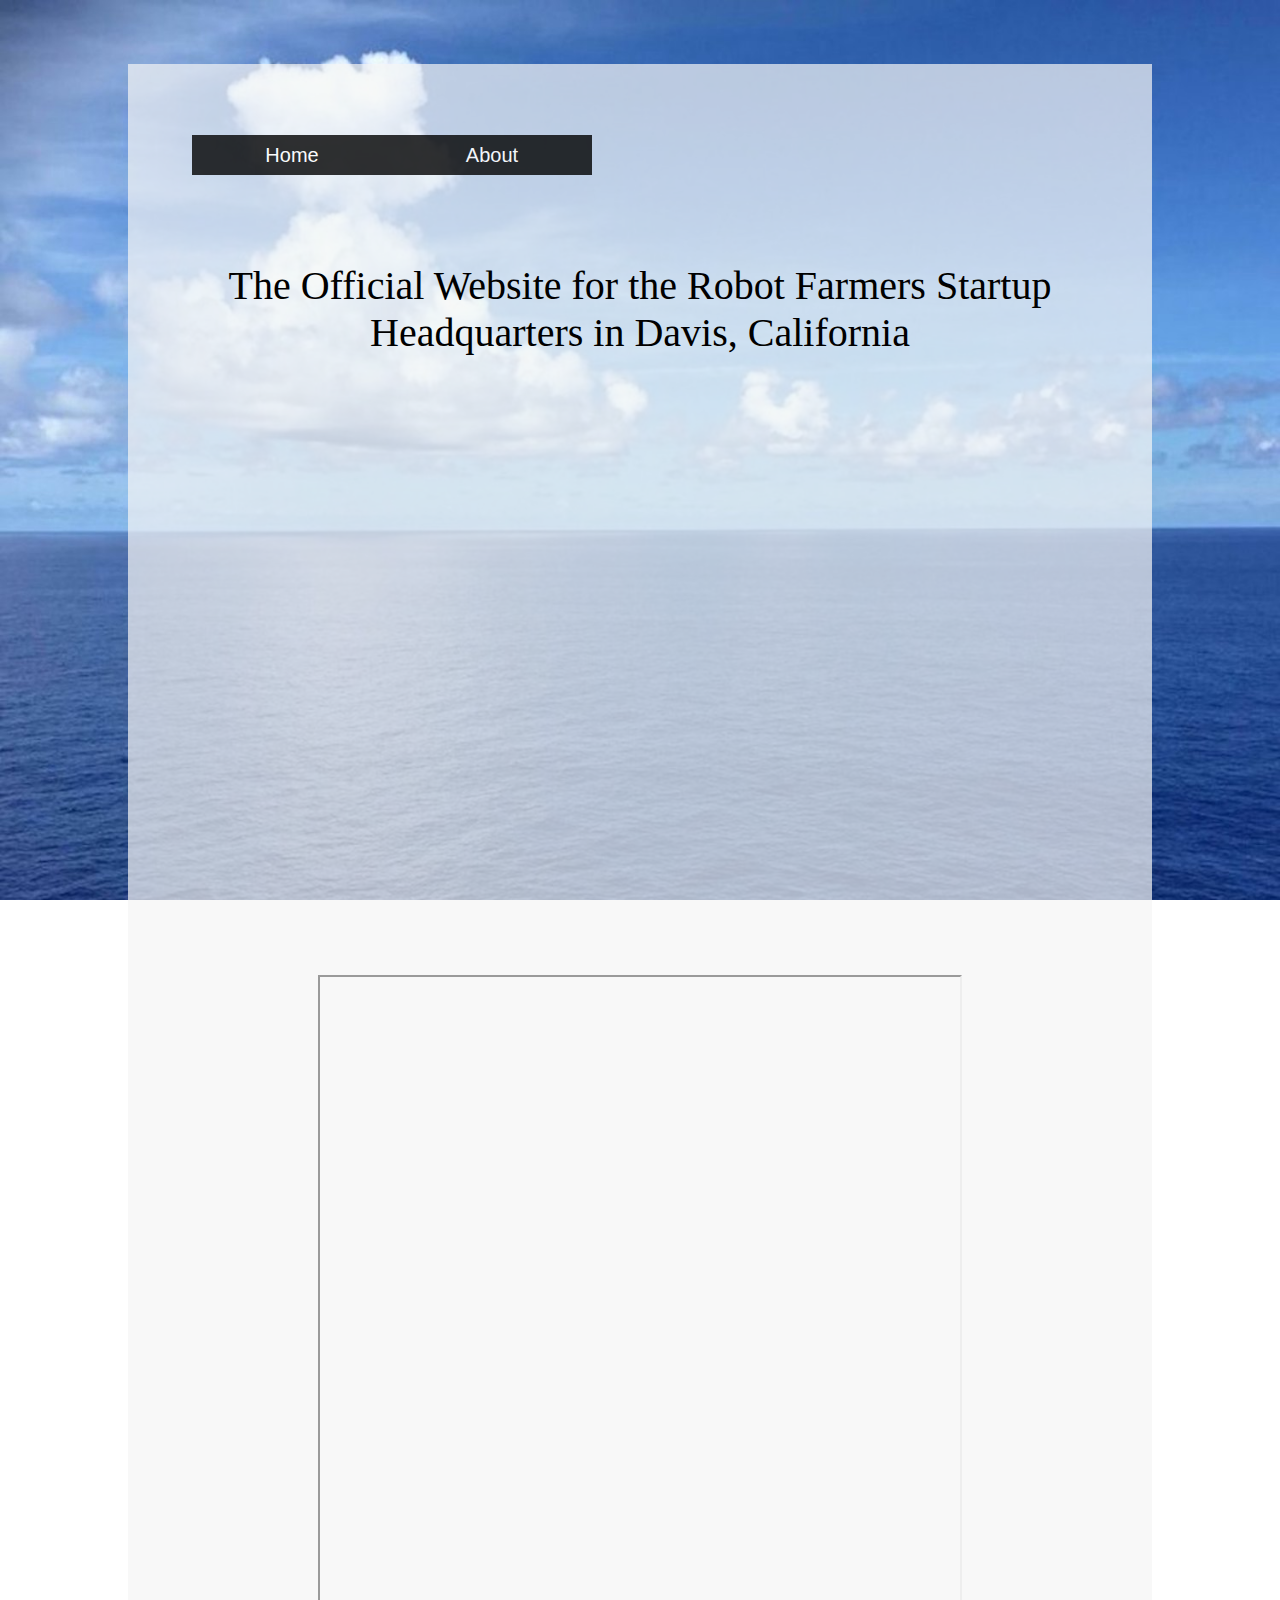
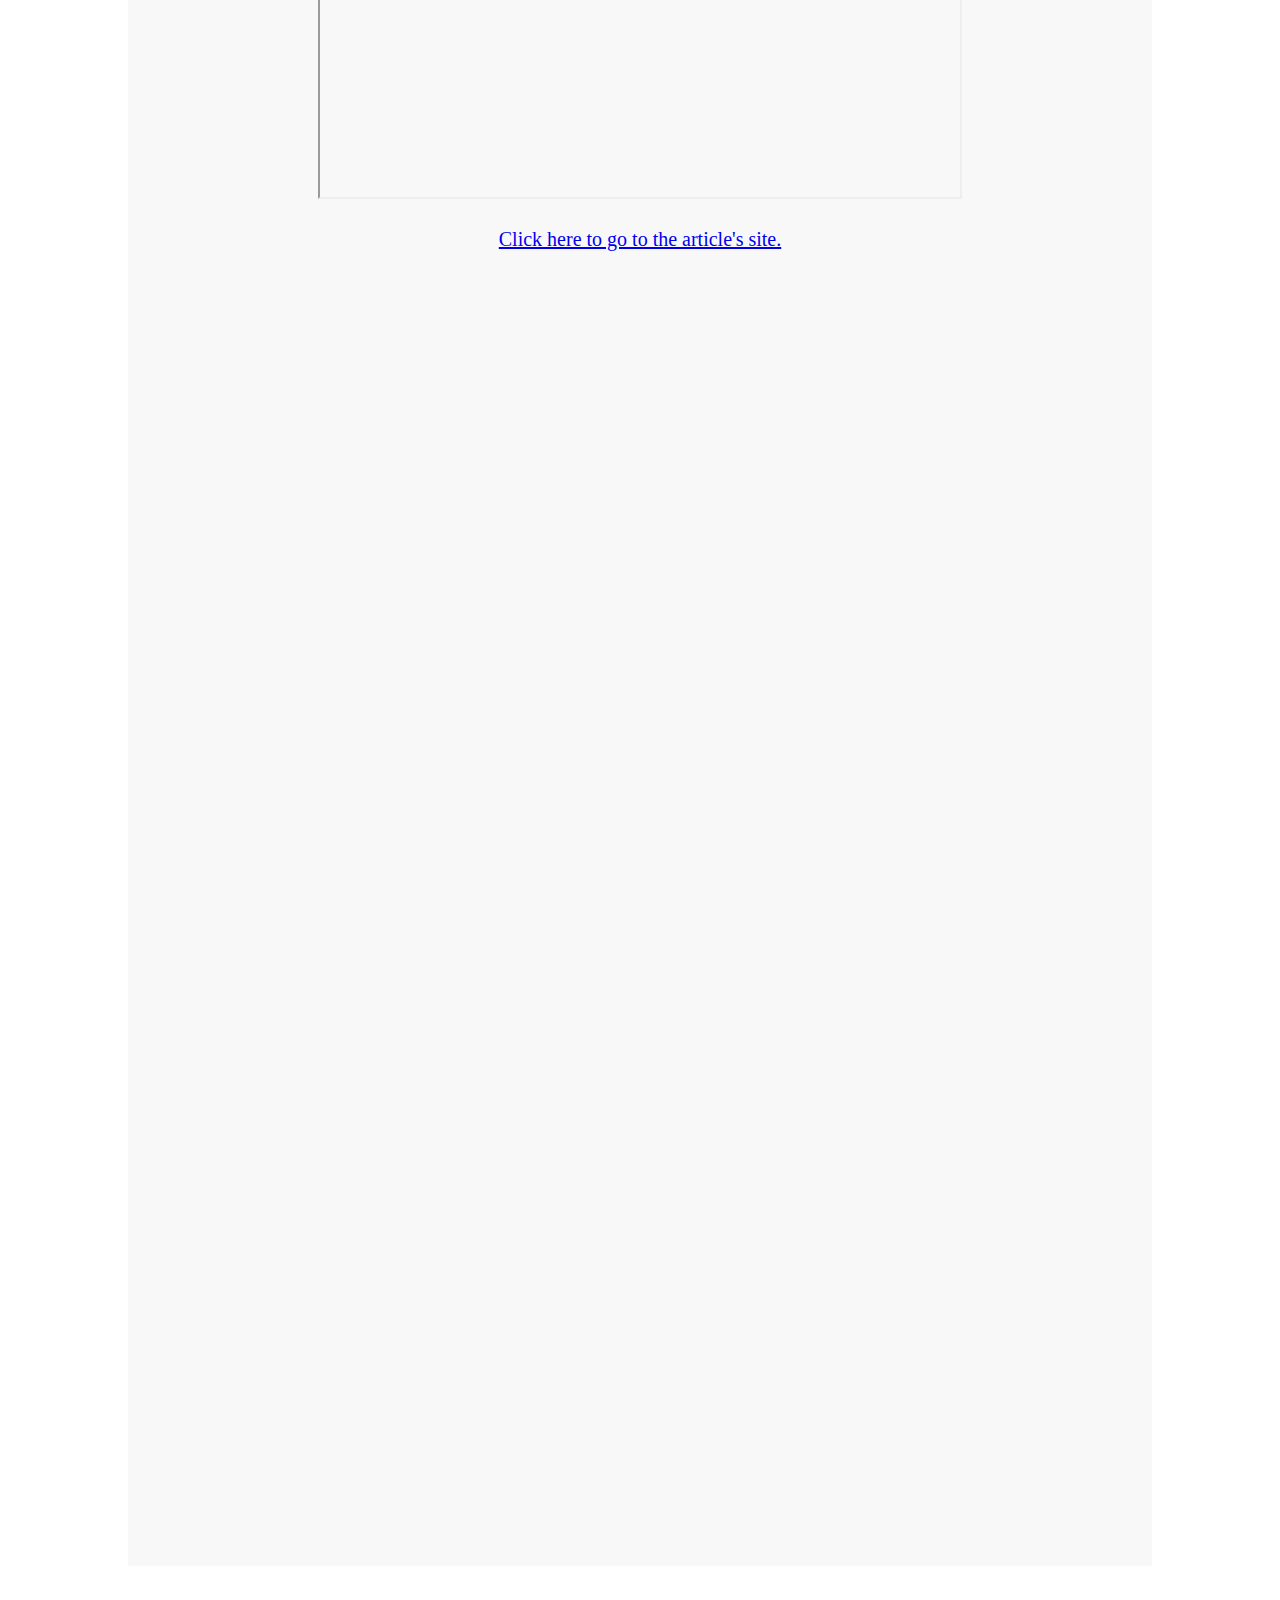
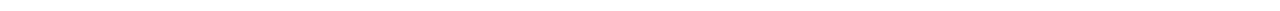
==== index.html @ 04fb2300 "Update index.html" ====
<!DOCTYPE html>
<html>
<head>
	<title>Robot Farmers</title>
	
	<!--Link to the website's css style sheet-->
	<link rel="stylesheet" href="style.css">
	
</head>

<body>

<!-- The following is needed to keep the faded layer near the top of the screen. -->
<div class="ClearBackground">
<br/><br/><br/><br/><br/><br/><br/><br/><br/><br/><br/><br/><br/><br/><br/><br/><br/><br/><br/><br/><br/><br/><br/><br/><br/><br/><br/><br/><br/><br/><br/><br/><br/>
<br/><br/><br/><br/><br/><br/><br/><br/><br/><br/><br/>
<br/><br/><br/><br/><br/><br/><br/><br/><br/><br/><br/>
<br/><br/><br/><br/><br/><br/><br/><br/><br/><br/><br/><!-- <br/><br/><br/><br/><br/><br/><br/><br/><br/><br/><br/><br/> --> <!-- <br/><br/><br/><br/><br/><br/><br/><br/><br/><br/> -->	

<!-- just uncomment the breaks to extend the page further down the page.  THATS IT  -->
<!-- 
<br/><br/><br/><br/><br/><br/><br/><br/><br/><br/><br/><br/><br/><br/><br/><br/><br/><br/><br/><br/><br/><br/><br/><br/><br/><br/><br/><br/><br/><br/><br/><br/><br/>
<br/><br/><br/><br/><br/><br/><br/><br/><br/><br/><br/><br/><br/><br/><br/><br/><br/><br/><br/><br/><br/><br/><br/><br/><br/><br/><br/><br/><br/><br/><br/><br/><br/>	
 -->
</div> <!-- marginShift -->

<!-- <div class="menueSection"> -->
<ul class="menuList">
 <li><a href="index.html">Home</a></li>
 <li><a>About</a>
 
  <ul>
   <li><a href="ExecutiveSummary.html">Executive Summary</a></li>
   <li><a href="Biography.html">Biography</a></li>
<!--    <li><a>1.3 Item &amp; </a></li>
   <li><a>1.4 Item</a></li>
-->  
</ul>
 
 </li>
<!-- 
 <li><a>Robert Ireland</a>
  <ul>
  <li><a href="MainWebPages/RobsSimilarSite.html">Go To My Other Page</a></li>
  <li><a href="ProcessingJSPages/SixCirclesGRNWHT.html">6CirclesClick</a></li>
   <li><a href="ProcessingJSPages/SixCirclesDrag.html">6CirclesDrag</a></li>
   <li><a href="ProcessingJSPages/buttonHoverClick.html">Button Hover</a></li> 
   <li><a href="ProcessingJSPages/whiteCircleIllumination.html">White Dwarf</a></li> 
   <li><a href="myFirstScriptPHP.html">FirstPHPScript</a></li> 
  </ul>
 </li>
 <li><a>Forth Item</a>
  <ul>
   <li><a>4.1 Item</a></li>
   <li><a>4.2 Item</a></li>
  </ul>
 </li>
 <li><a>Fifth Item</a></li>
 -->
</ul>


<!-- <div class="CenterTheDocsAndCont"> -->
<div class="DocsVidsContent">


<div class="TextOnPage">
The Official Website for the Robot Farmers Startup<br/>
Headquarters in Davis, California
</div>
	
<br/>

	
<iframe width="860" height="515" src="https://www.youtube.com/embed/zKfHgsOWgW8?rel=0" frameborder="0" allow="accelerometer; autoplay; encrypted-media; gyroscope; picture-in-picture" allowfullscreen></iframe>	

	
<br/><br/>

<!-- awesome Harv article -->
<iframe src="Harv the robot vs pickers in fight for the future of soft fruit farms.pdf" width="640" height="820"></iframe>
<br/>
<!-- link -->
<a href="https://www.smh.com.au/world/north-america/harv-the-robot-vs-pickers-in-fight-for-the-future-of-soft-fruit-farms-20190220-p50z21.html" class="smallFont">Click here to go to the article's site.</a>

<br/><br/><br/>
	
	
	
	
<!-- 	// Youtube Video: HD Robot Legs Test 1 -->
	<iframe width="560" height="315" src="https://www.youtube.com/embed/dj6L1C2OLyE" frameborder="0" allow="accelerometer; autoplay; encrypted-media; gyroscope; picture-in-picture" allowfullscreen></iframe>
	
	
	
	
	
	<br/><br/><br/>
	
	
	
<!-- 	// Youtube Video: HD Accelerometer Robot Equilibrium Demo -->
	<iframe width="560" height="315" src="https://www.youtube.com/embed/mpk254yOSow" frameborder="0" allow="accelerometer; autoplay; encrypted-media; gyroscope; picture-in-picture" allowfullscreen></iframe>
	
	
	
	
	<br/><br/><br/>
	<br/><br/><br/>
	<br/><br/><br/>
	<br/><br/><br/>  <!-- add more breaks to extend the outer page down lower	 -->

</div> <!-- class="fullOpacity"> -->
<!-- </div> --> <!-- CenterTheDocsAndCont -->


</body>
</html>
---- style.css ----
body {
/* no-repeat */
 background-image: url("nature.jpg");
 background-size: 100%;
/*  background-repeat: repeat-y; */
/*  background-repeat: repeat-x; */
/*       background-repeat: no-repeat; */
       background-attachment: fixed;	  /*not scroll.let the background image follow my scroll*/ 
/*  background-size: none; */
 margin-left: 0px;  /*Gives me some space from the left side of the page*/
 margin-right: 0px;  /*Gives me some space from the left side of the page*/
/*  margin-top: 2%; */
 color: black; 	/*text color*/
 opacity: 1;
 font-size: 40px;
 text-align: center;
 height: 100%;
}

.smallFont {
 font-size: 20px;
}


.ClearBackground { 
  background-color: #f5f5f5; 
 /*  margin: 50px; */
 margin-left: 10%;  /*Gives me some space from the left side of the page*/
 margin-right: 10%;
  margin-top: 5%;
  opacity: .7;
/*   padding: 100px; */
}


/* 
.CenterTheDocsAndCont {

 
}
 */


.DocsVidsContent {
 margin-top: 100px;
 opacity: 1;
 
 width: 100%;	             /*width needs to be set for text-align to work*/
 text-align: center;
 position: absolute;		/* this an top: 0.5em were hugely important in text on opaque bkgrnd*/
  top: 18%; 
 /*  margin-bottom: 100px; */	/*change the distance of the opaque page from the bottom of the screen*/
}



.TextOnPage {

 width: 100%;
 text-align: center;
}



.menuList {
 position: absolute;		/* this an top: 0.5em were hugely important in text on opaque bkgrnd*/
  top: 15%;
  left: 15%;
}


ul {
 margin: 0px;
 padding: 0px;

 list-style: none;
 font-family: arial;
}

ul li {
 float: left;
 width: 200px;
 height: 40px;
 background-color: black;	
 opacity: .8;
 line-height: 40px;
 text-align: center;
 font-size: 20px;
}

ul li a {
 text-decoration: none;
 color: white;
 display: block;
 }

ul li a:hover {
 background-color: blue;	
}


ul li ul li {
 display: none;
}

ul li:hover ul li {
 display: block;
}
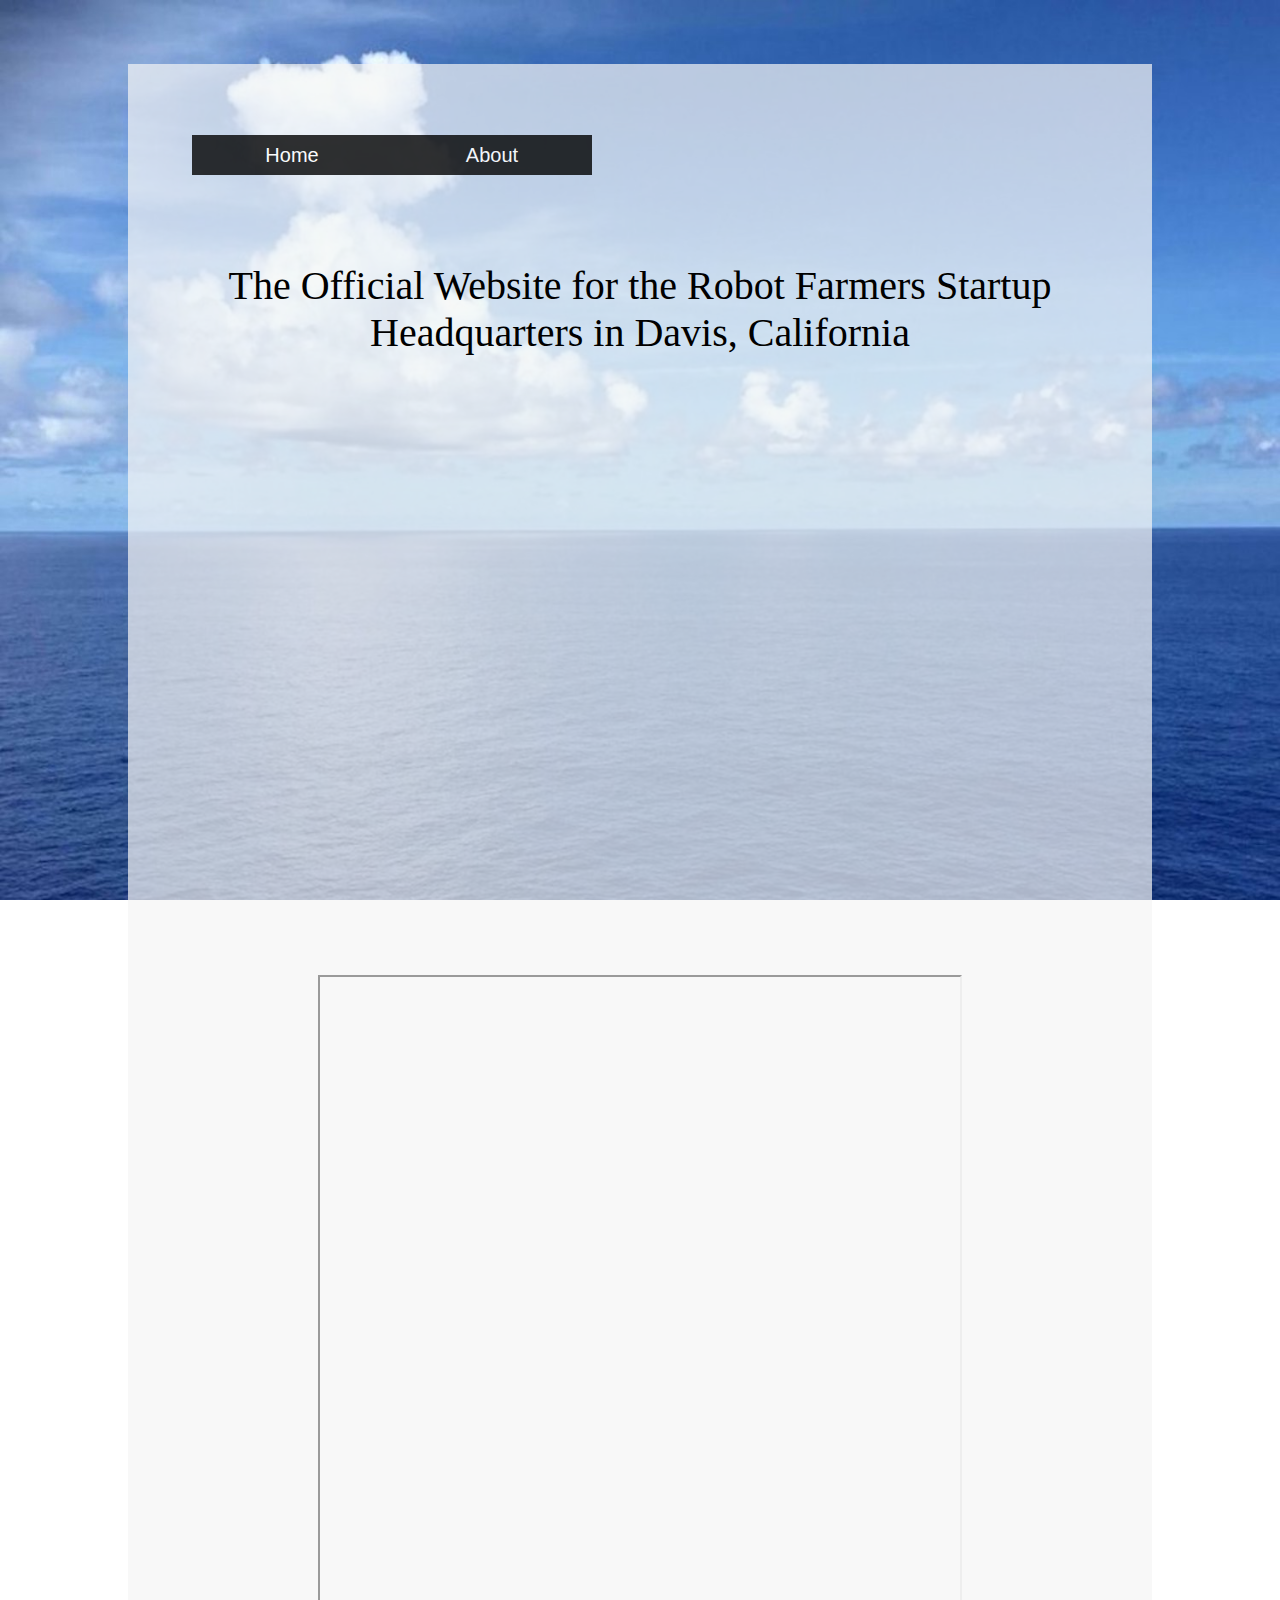
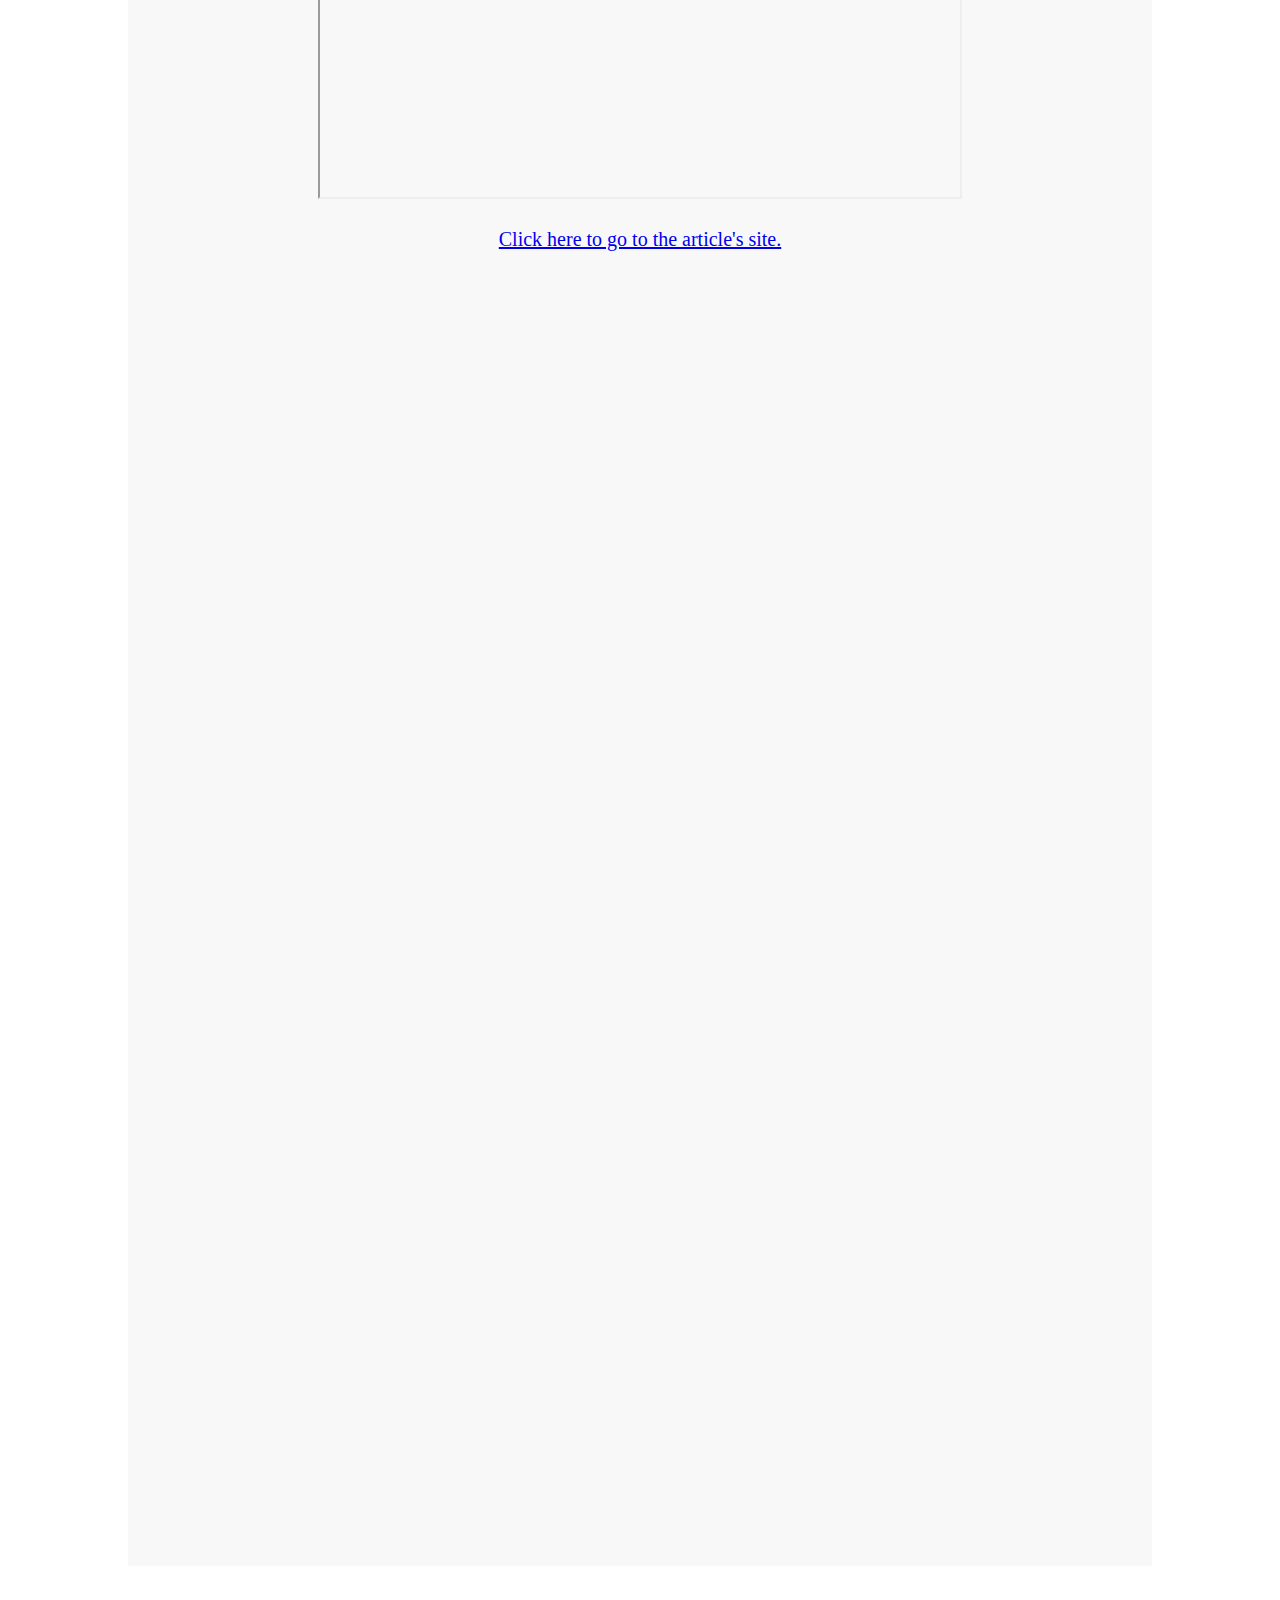
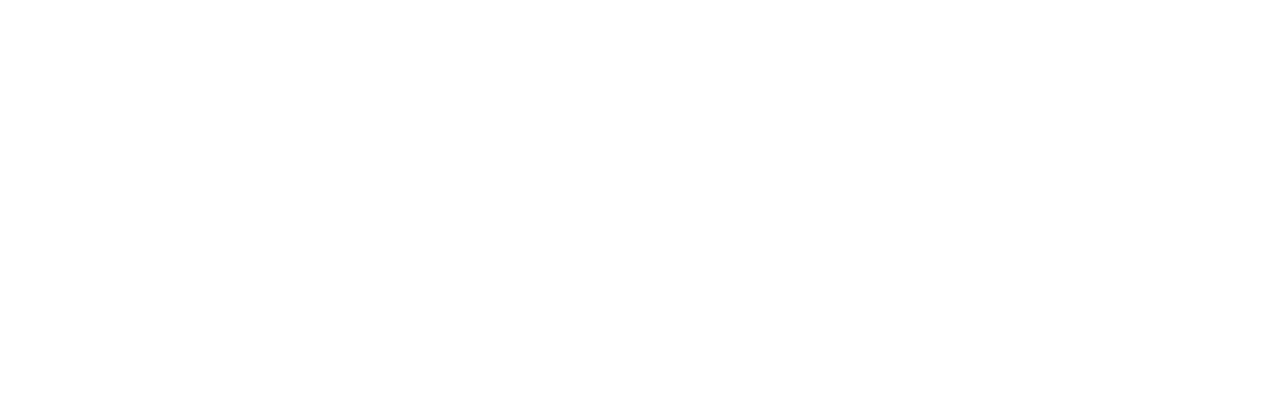
==== commit e97e8d67: "Update index.html" ====
--- a/index.html
+++ b/index.html
@@ -89,7 +89,7 @@
 	
 	
 <!-- 	// Youtube Video: HD Robot Legs Test 1 -->
-	<iframe width="560" height="315" src="https://www.youtube.com/embed/dj6L1C2OLyE" frameborder="0" allow="accelerometer; autoplay; encrypted-media; gyroscope; picture-in-picture" allowfullscreen></iframe>
+	<iframe width="860" height="515" src="https://www.youtube.com/embed/dj6L1C2OLyE" frameborder="0" allow="accelerometer; autoplay; encrypted-media; gyroscope; picture-in-picture" allowfullscreen></iframe>
 	
 	
 	
@@ -100,7 +100,7 @@
 	
 	
 <!-- 	// Youtube Video: HD Accelerometer Robot Equilibrium Demo -->
-	<iframe width="560" height="315" src="https://www.youtube.com/embed/mpk254yOSow" frameborder="0" allow="accelerometer; autoplay; encrypted-media; gyroscope; picture-in-picture" allowfullscreen></iframe>
+	<iframe width="860" height="515" src="https://www.youtube.com/embed/mpk254yOSow" frameborder="0" allow="accelerometer; autoplay; encrypted-media; gyroscope; picture-in-picture" allowfullscreen></iframe>
 	
 	
 	
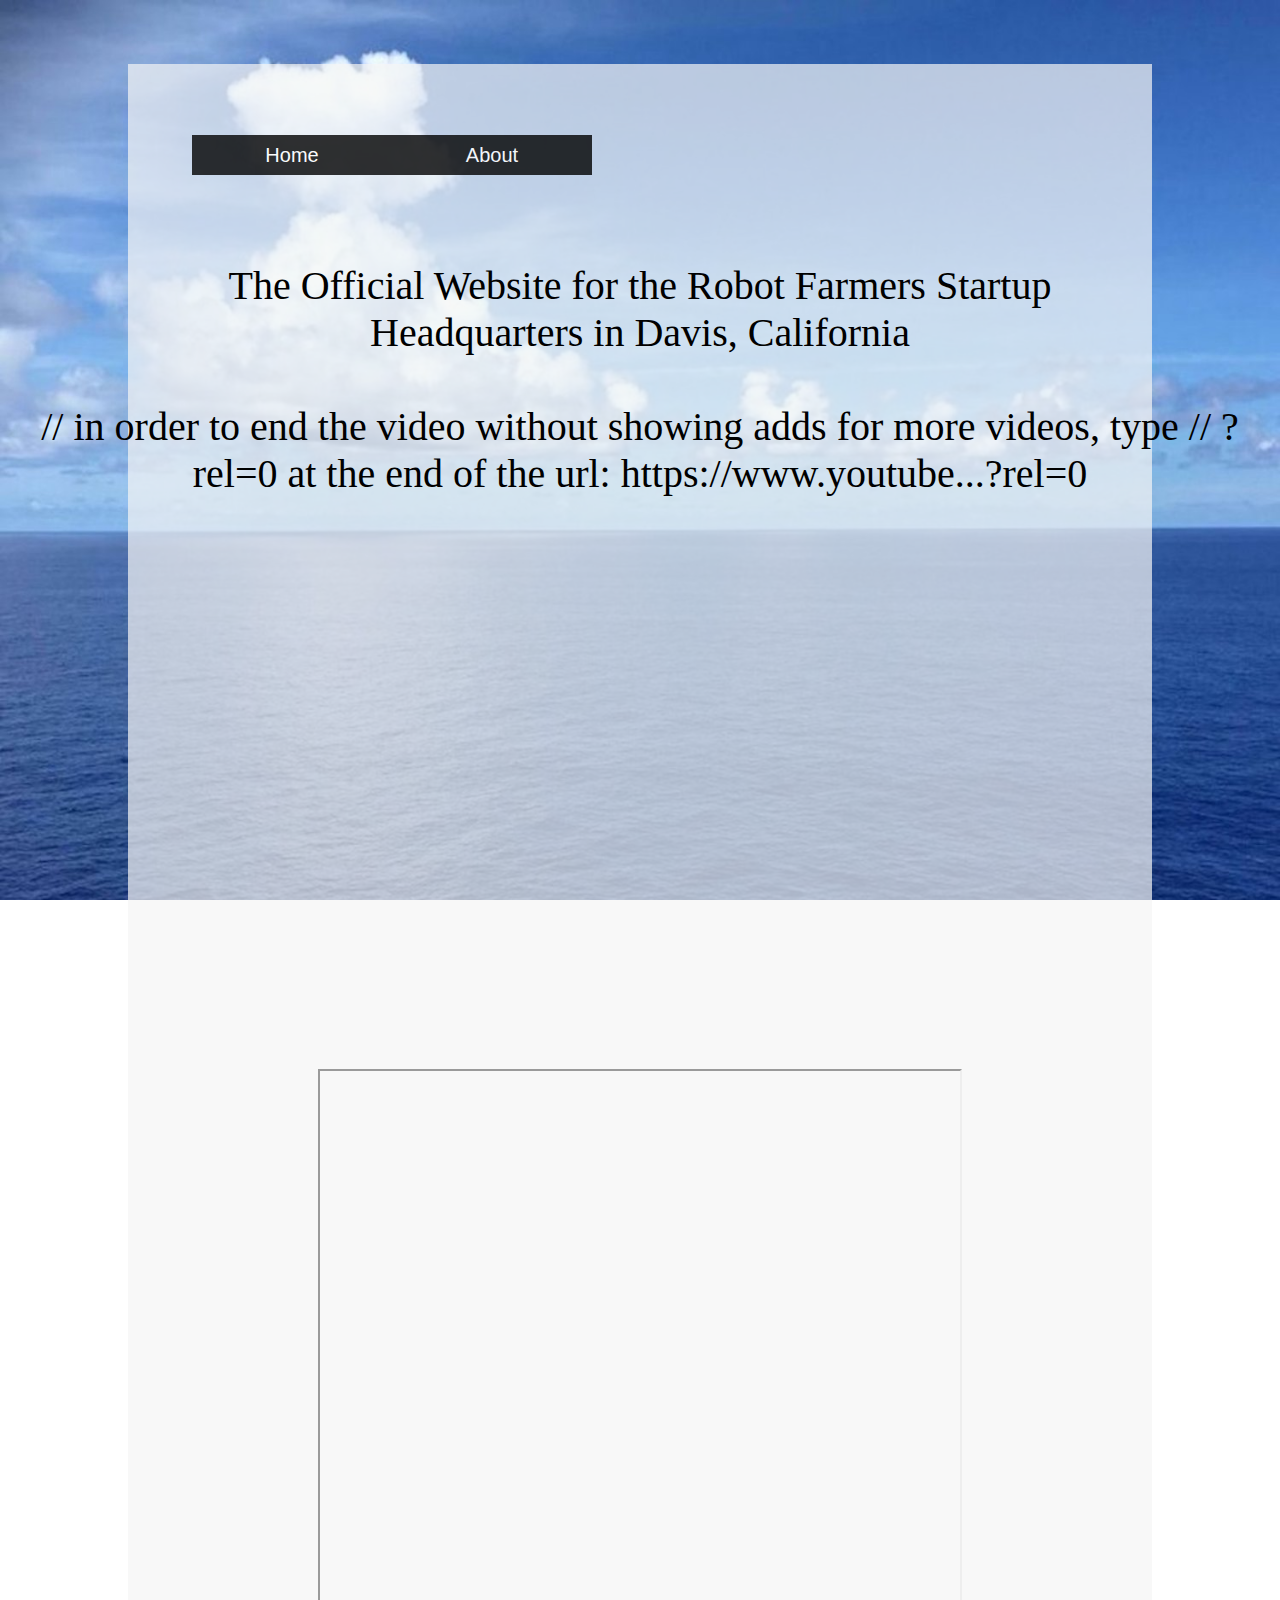
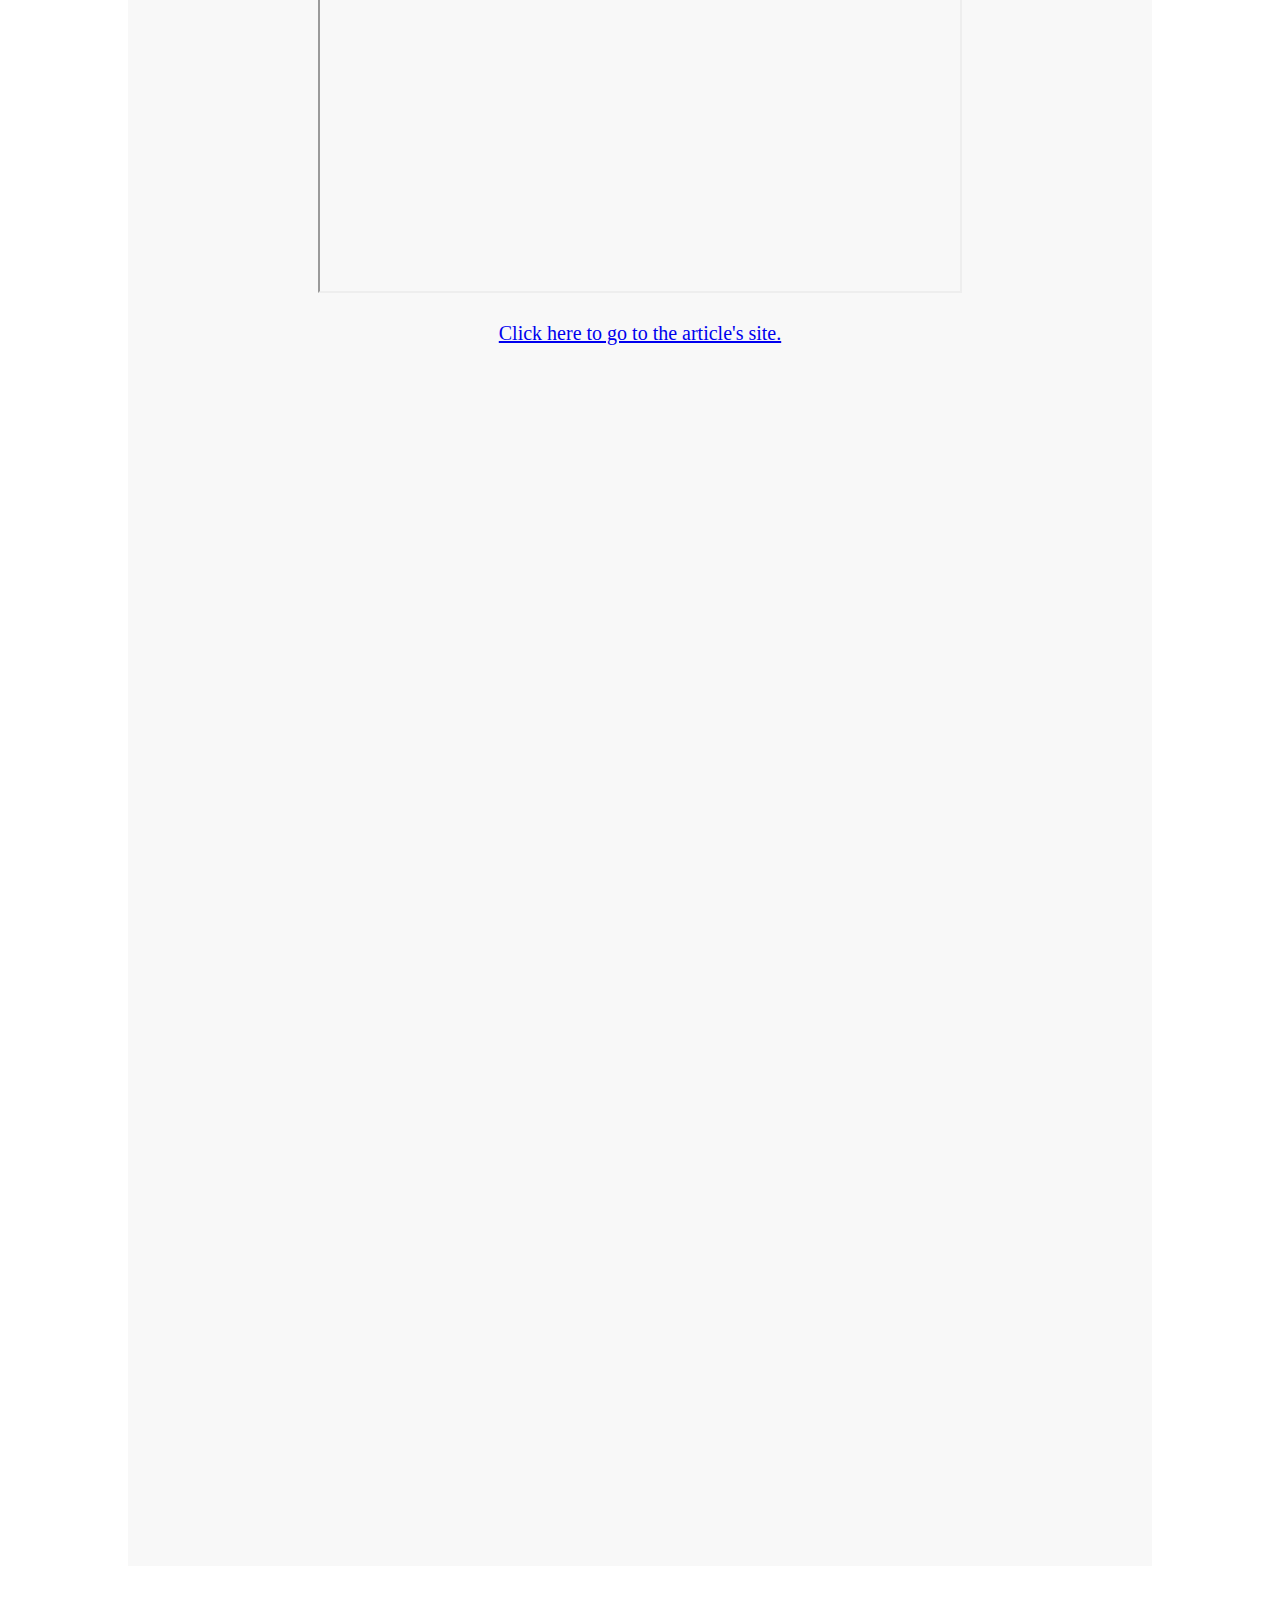
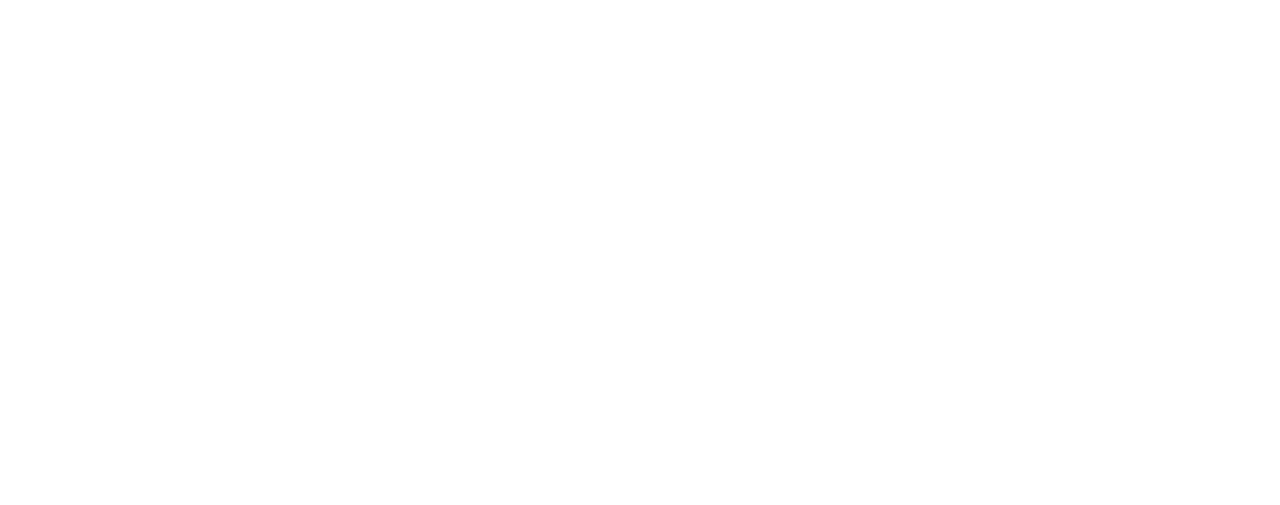
==== commit 97dfa8a7: "Update index.html" ====
--- a/index.html
+++ b/index.html
@@ -72,6 +72,8 @@
 <br/>
 
 	
+	// in order to end the video without showing adds for more videos, type
+	// ?rel=0 at the end of the url: https://www.youtube...?rel=0
 <iframe width="860" height="515" src="https://www.youtube.com/embed/zKfHgsOWgW8?rel=0" frameborder="0" allow="accelerometer; autoplay; encrypted-media; gyroscope; picture-in-picture" allowfullscreen></iframe>	
 
 	
@@ -89,7 +91,7 @@
 	
 	
 <!-- 	// Youtube Video: HD Robot Legs Test 1 -->
-	<iframe width="860" height="515" src="https://www.youtube.com/embed/dj6L1C2OLyE" frameborder="0" allow="accelerometer; autoplay; encrypted-media; gyroscope; picture-in-picture" allowfullscreen></iframe>
+	<iframe width="860" height="515" src="https://www.youtube.com/embed/dj6L1C2OLyE?rel=0" frameborder="0" allow="accelerometer; autoplay; encrypted-media; gyroscope; picture-in-picture" allowfullscreen></iframe>
 	
 	
 	
@@ -100,7 +102,7 @@
 	
 	
 <!-- 	// Youtube Video: HD Accelerometer Robot Equilibrium Demo -->
-	<iframe width="860" height="515" src="https://www.youtube.com/embed/mpk254yOSow" frameborder="0" allow="accelerometer; autoplay; encrypted-media; gyroscope; picture-in-picture" allowfullscreen></iframe>
+	<iframe width="860" height="515" src="https://www.youtube.com/embed/mpk254yOSow?rel=0" frameborder="0" allow="accelerometer; autoplay; encrypted-media; gyroscope; picture-in-picture" allowfullscreen></iframe>
 	
 	
 	
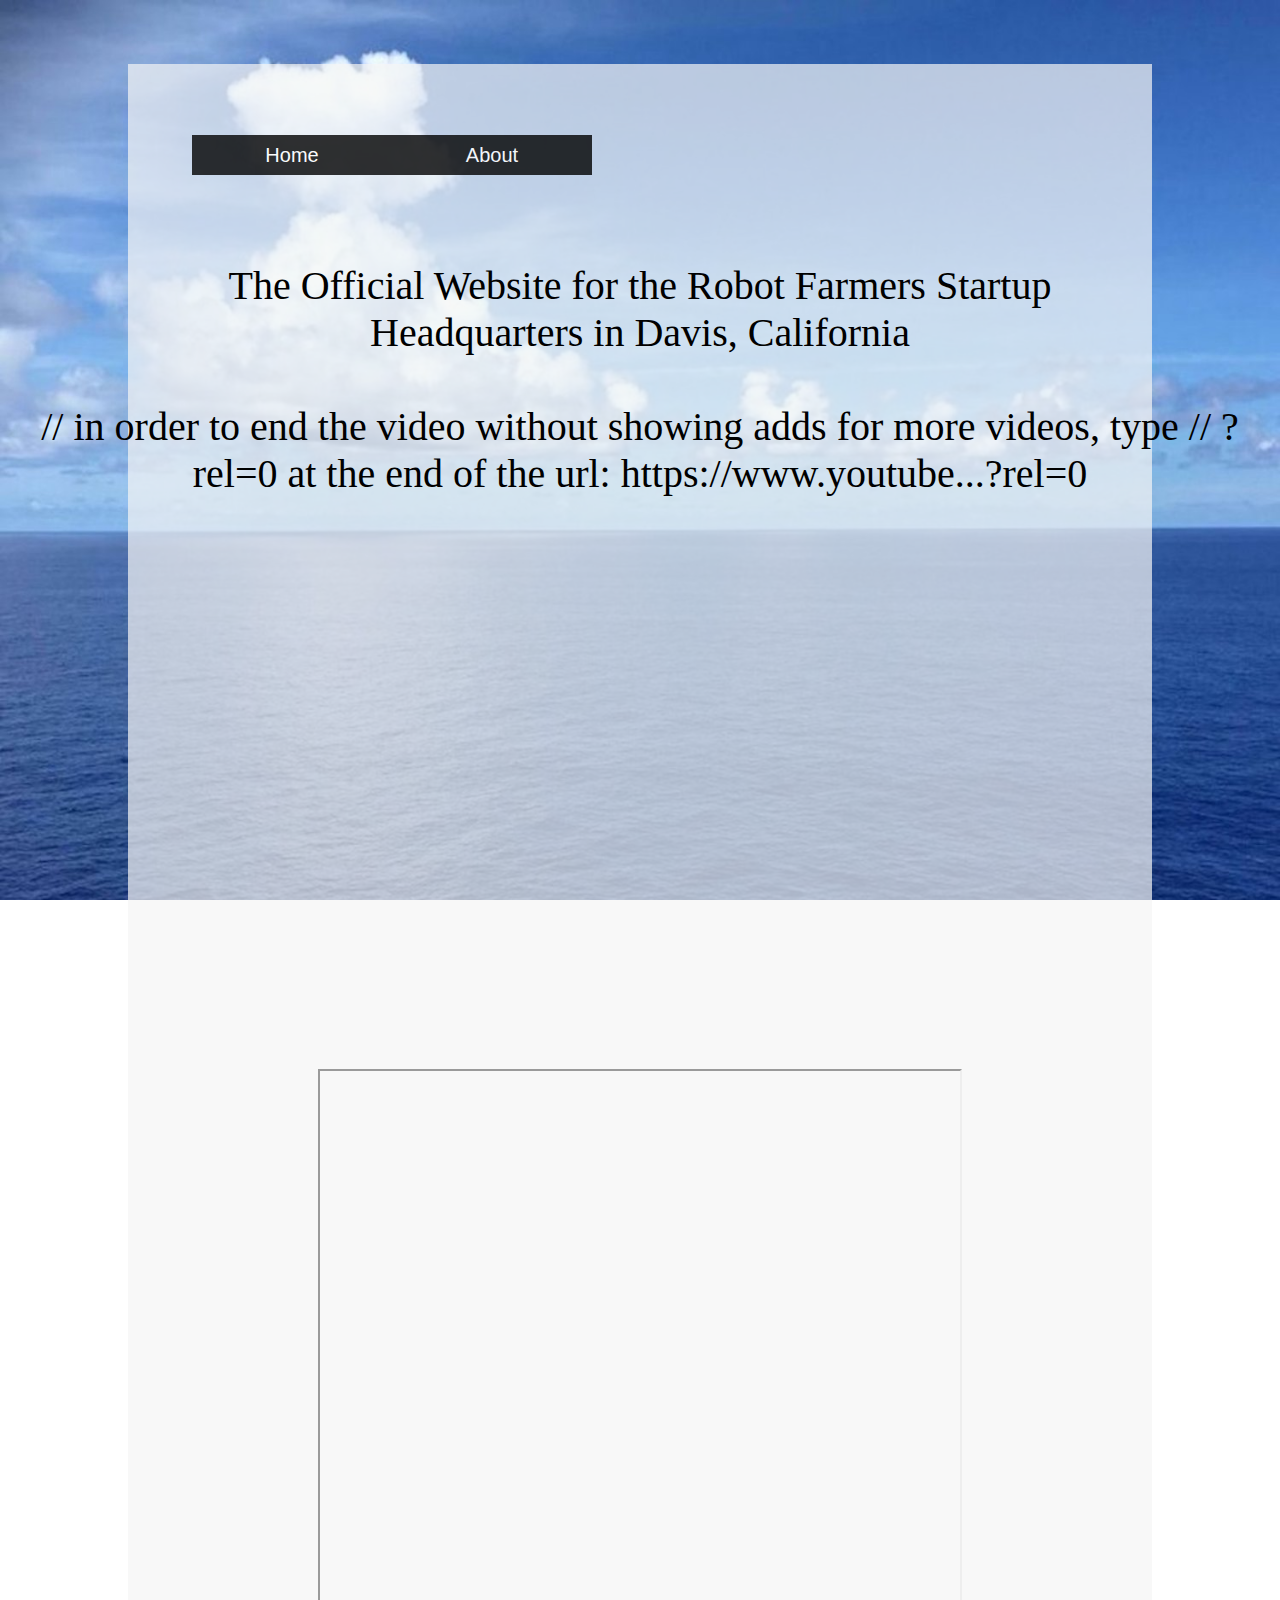
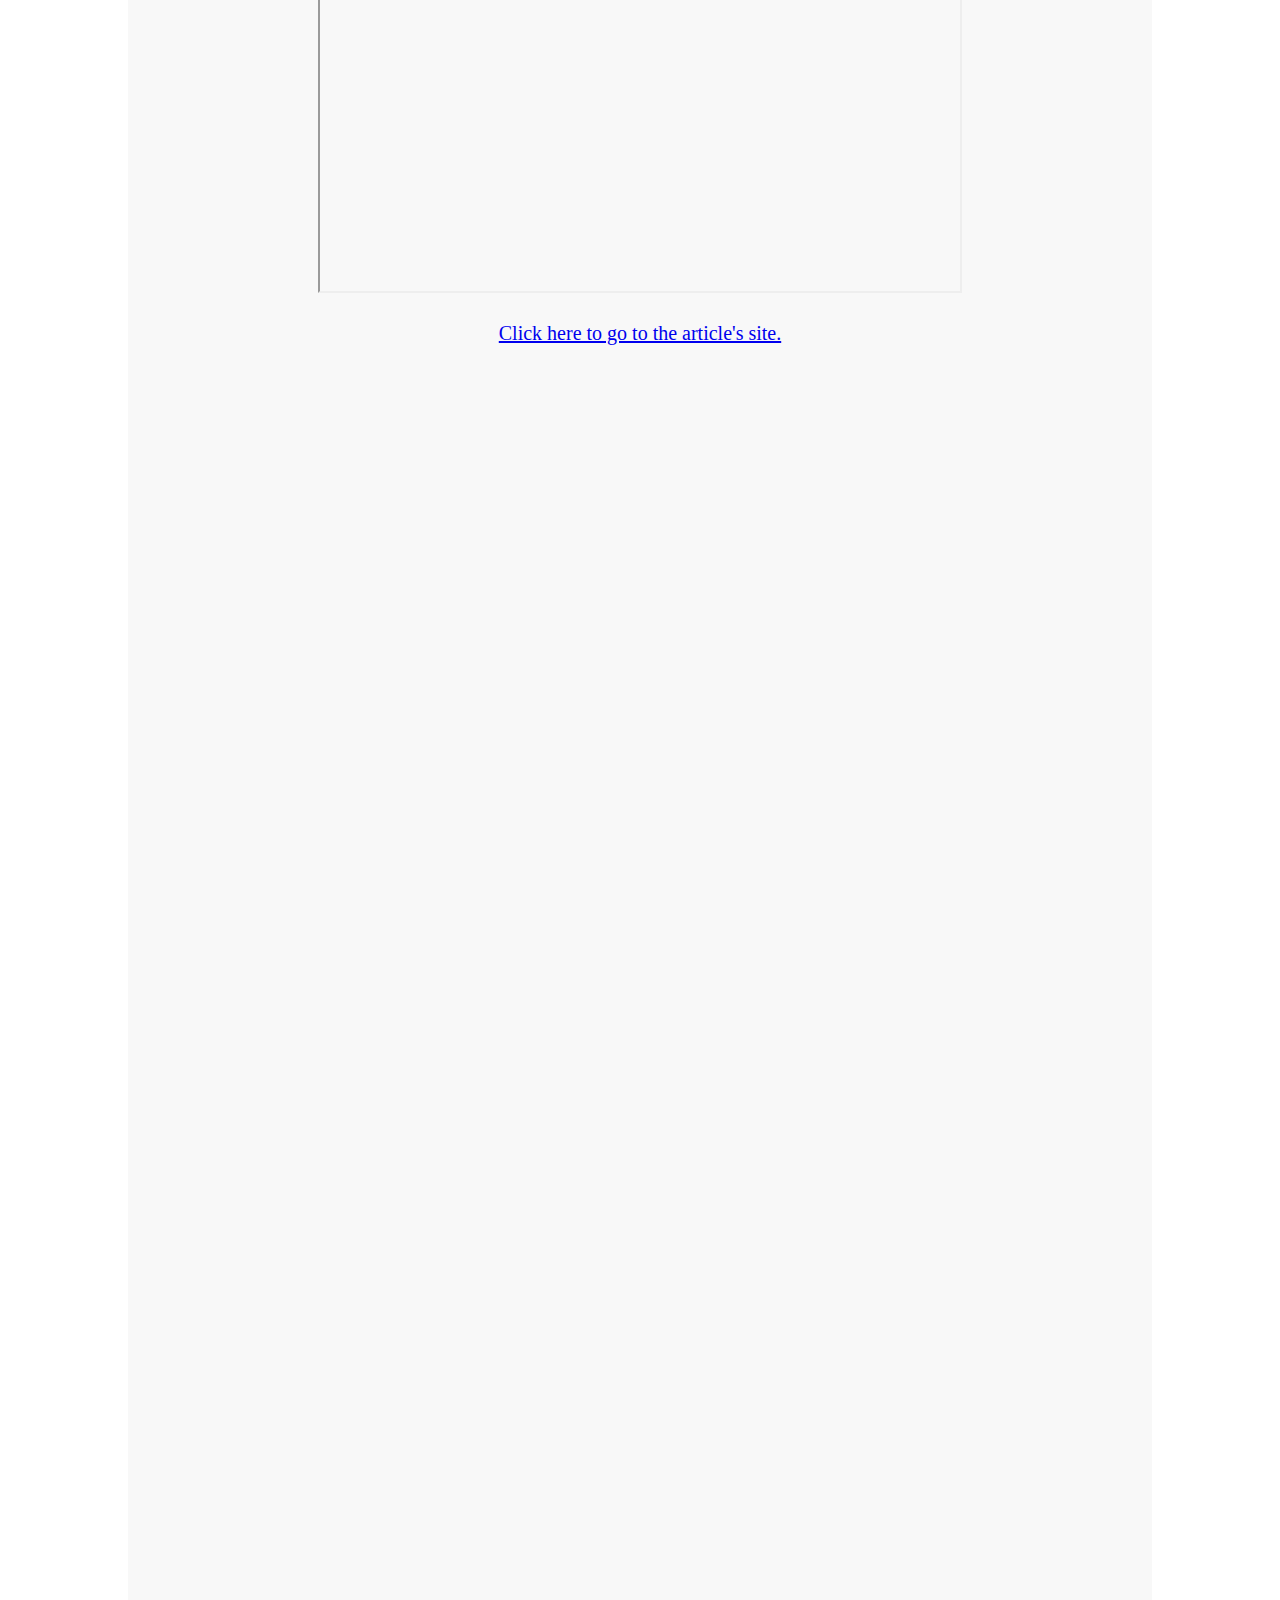
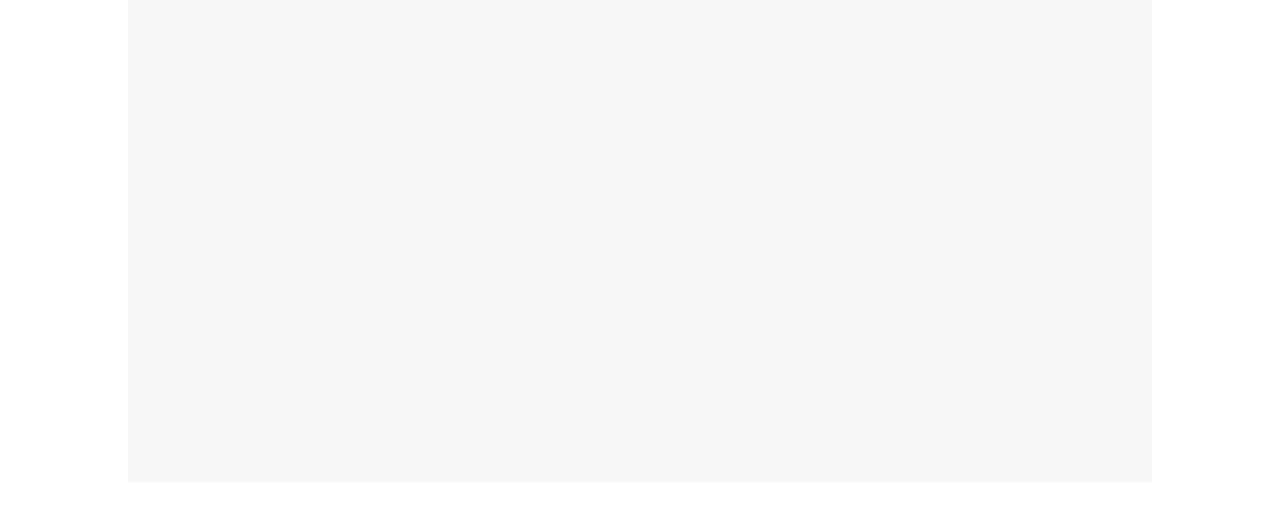
==== commit 71a393ed: "Update index.html" ====
--- a/index.html
+++ b/index.html
@@ -13,9 +13,9 @@
 <!-- The following is needed to keep the faded layer near the top of the screen. -->
 <div class="ClearBackground">
 <br/><br/><br/><br/><br/><br/><br/><br/><br/><br/><br/><br/><br/><br/><br/><br/><br/><br/><br/><br/><br/><br/><br/><br/><br/><br/><br/><br/><br/><br/><br/><br/><br/>
-<br/><br/><br/><br/><br/><br/><br/><br/><br/><br/><br/>
-<br/><br/><br/><br/><br/><br/><br/><br/><br/><br/><br/>
-<br/><br/><br/><br/><br/><br/><br/><br/><br/><br/><br/><!-- <br/><br/><br/><br/><br/><br/><br/><br/><br/><br/><br/><br/> --> <!-- <br/><br/><br/><br/><br/><br/><br/><br/><br/><br/> -->	
+<br/><br/><br/><br/><br/><br/><br/><br/><br/><br/><br/><br/><br/><br/><br/><br/><br/><br/><br/><br/><br/><br/>
+<br/><br/><br/><br/><br/><br/><br/><br/><br/><br/><br/><br/><br/><br/><br/><br/><br/><br/><br/><br/><br/><br/>
+<!-- <br/><br/><br/><br/><br/><br/><br/><br/><br/><br/><br/><br/> --> <!-- <br/><br/><br/><br/><br/><br/><br/><br/><br/><br/> -->	
 
 <!-- just uncomment the breaks to extend the page further down the page.  THATS IT  -->
 <!-- 
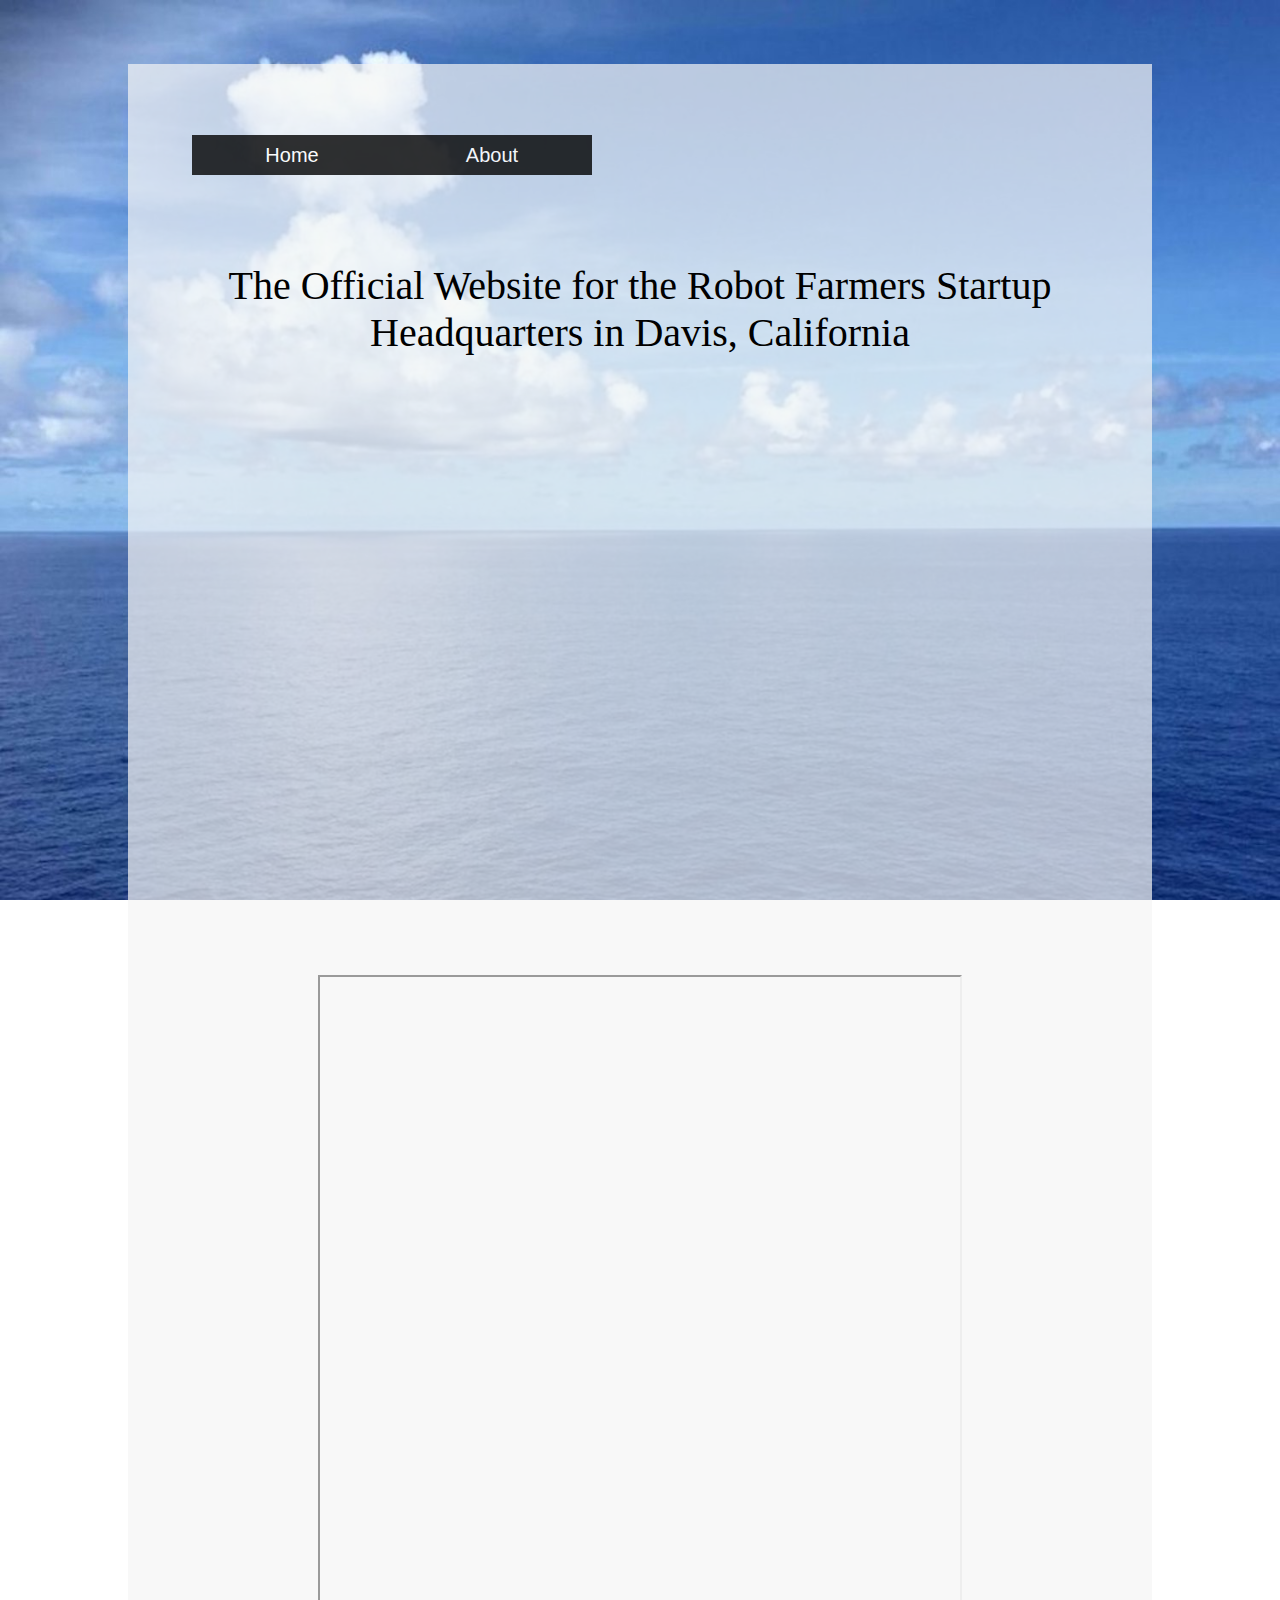
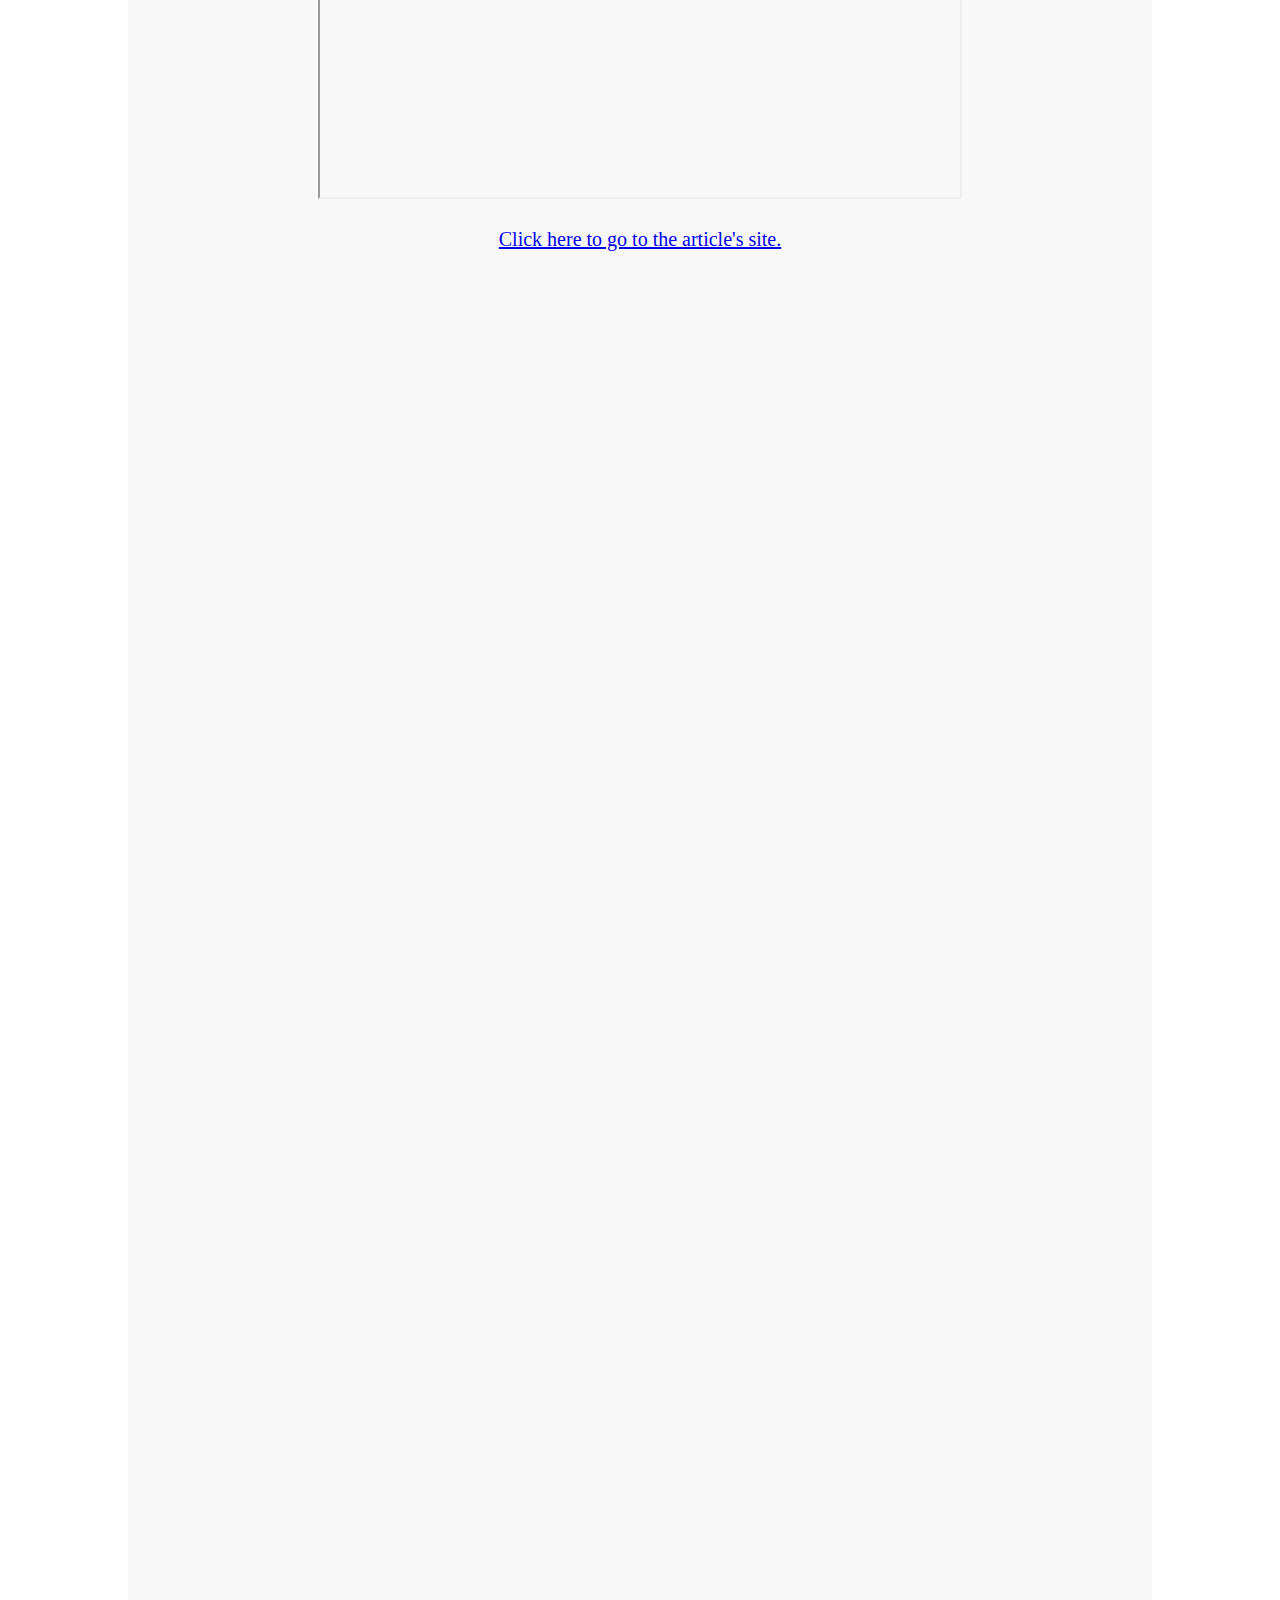
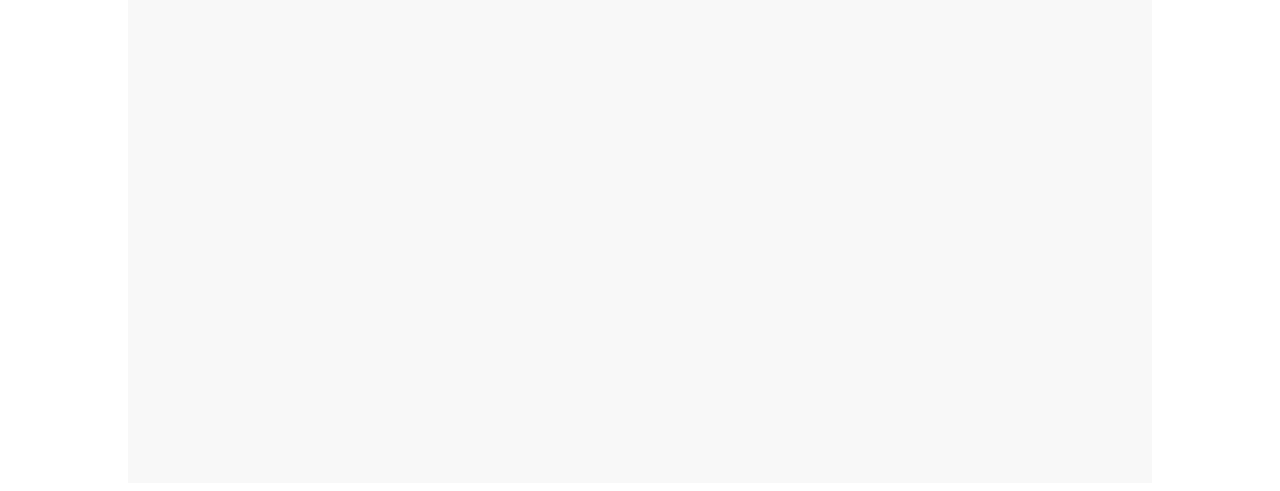
==== commit e412935a: "Update index.html" ====
--- a/index.html
+++ b/index.html
@@ -72,8 +72,8 @@
 <br/>
 
 	
-	// in order to end the video without showing adds for more videos, type
-	// ?rel=0 at the end of the url: https://www.youtube...?rel=0
+<!-- 	// in order to end the video without showing adds for more videos, type
+	// ?rel=0 at the end of the url: https://www.youtube...?rel=0 -->
 <iframe width="860" height="515" src="https://www.youtube.com/embed/zKfHgsOWgW8?rel=0" frameborder="0" allow="accelerometer; autoplay; encrypted-media; gyroscope; picture-in-picture" allowfullscreen></iframe>	
 
 	
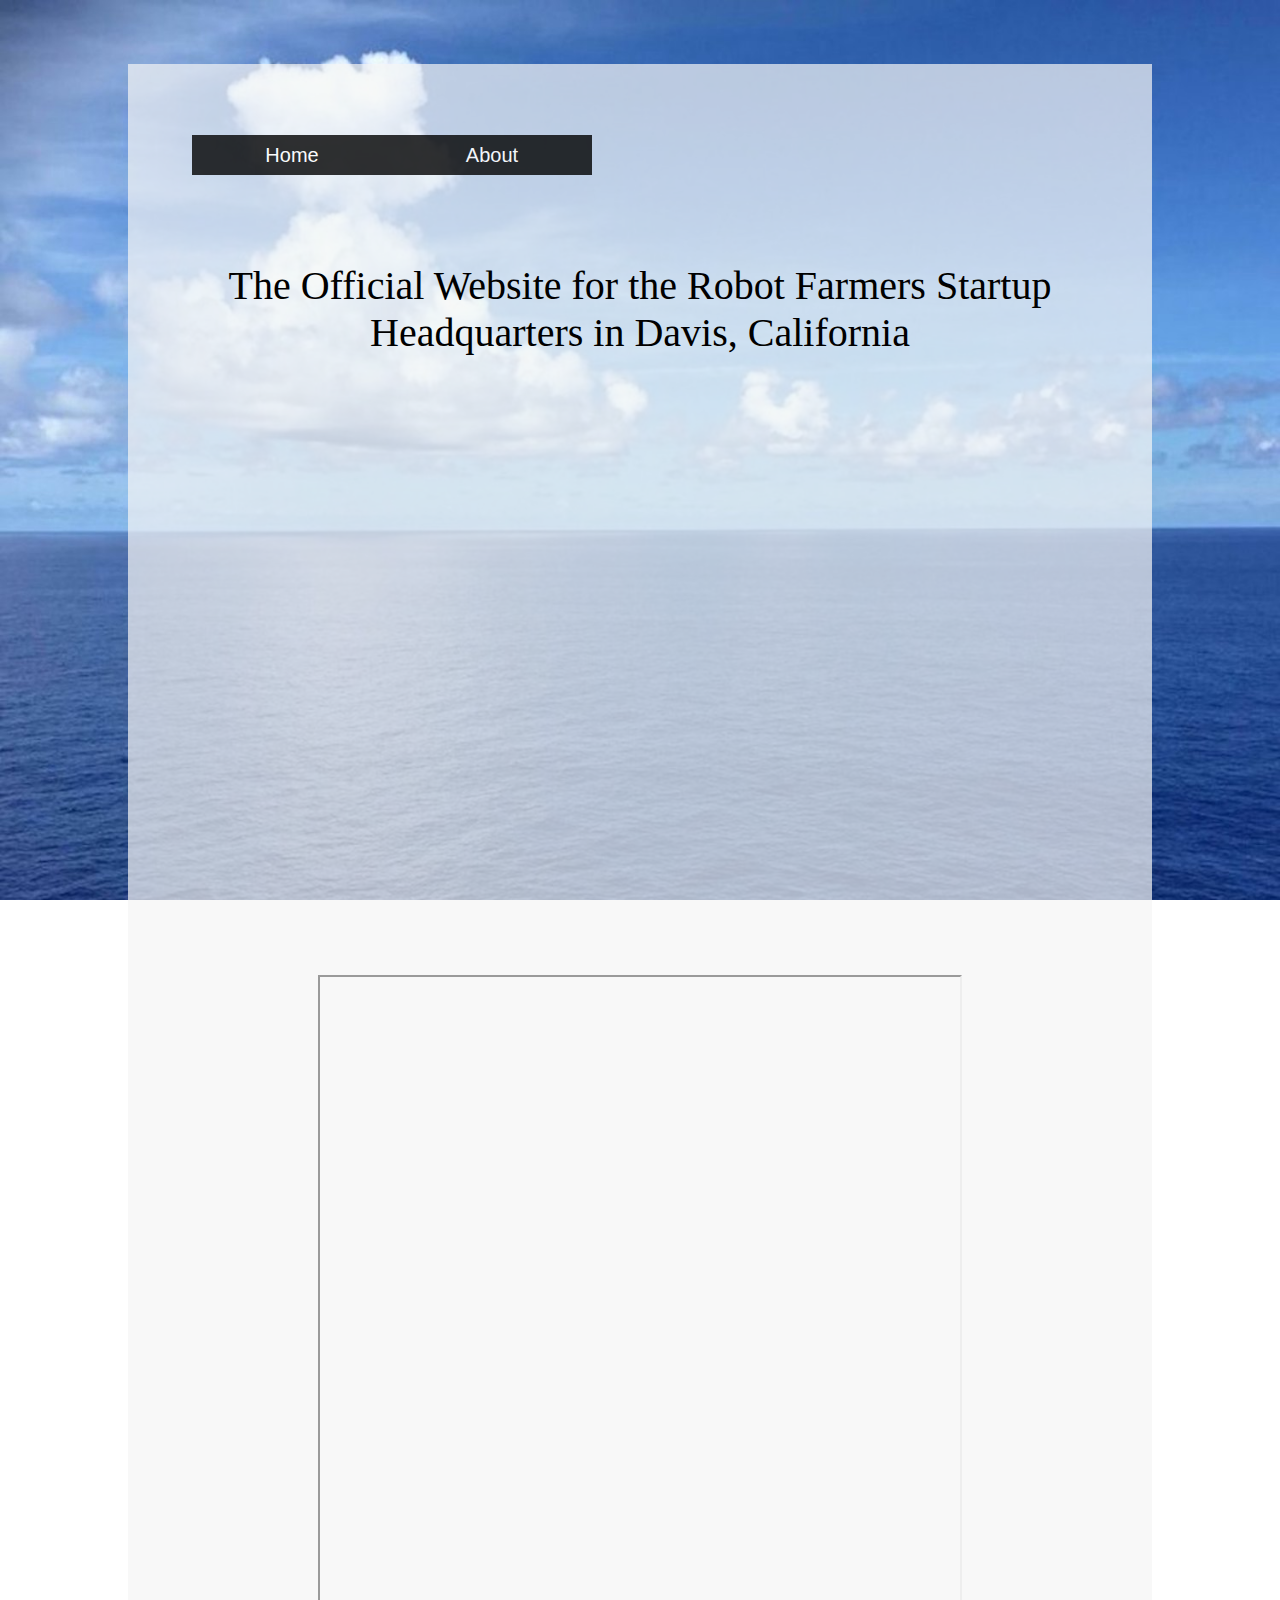
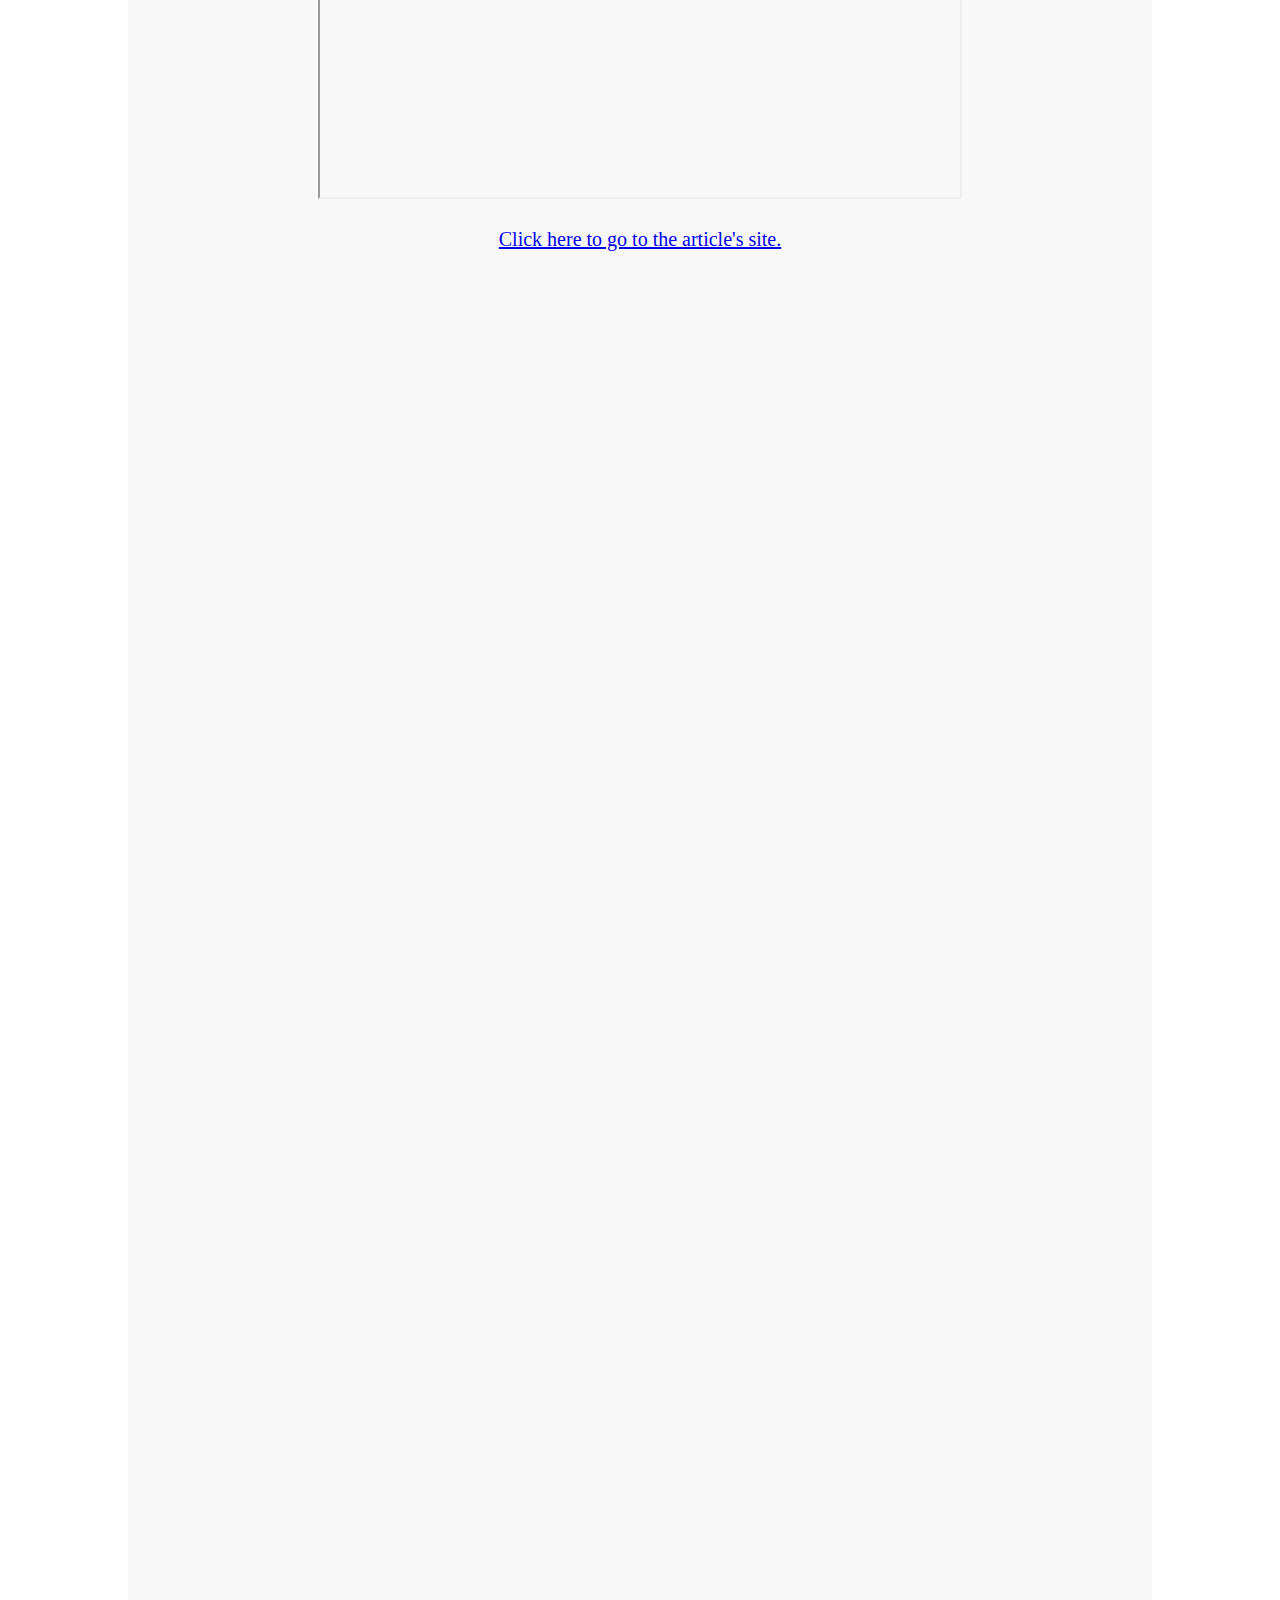
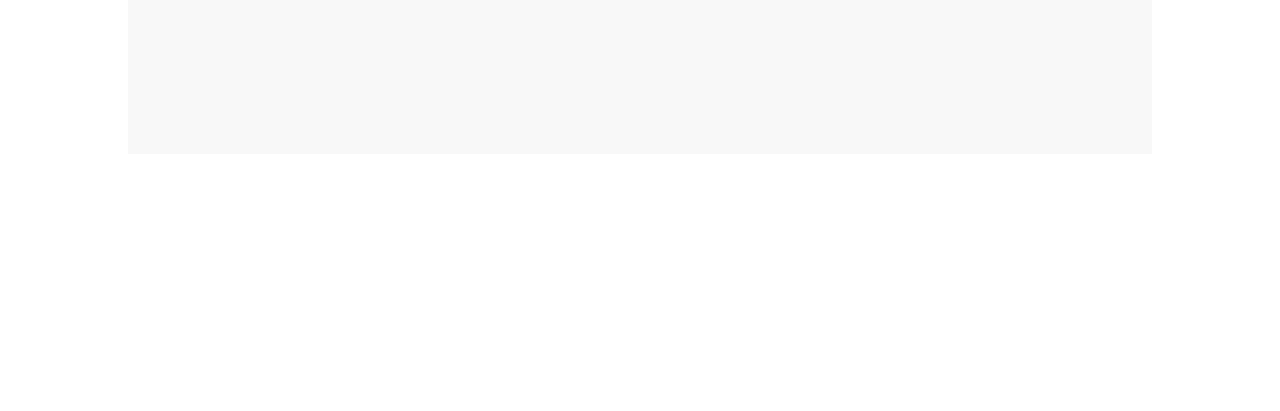
==== commit 054a4070: "Update index.html" ====
--- a/index.html
+++ b/index.html
@@ -14,7 +14,8 @@
 <div class="ClearBackground">
 <br/><br/><br/><br/><br/><br/><br/><br/><br/><br/><br/><br/><br/><br/><br/><br/><br/><br/><br/><br/><br/><br/><br/><br/><br/><br/><br/><br/><br/><br/><br/><br/><br/>
 <br/><br/><br/><br/><br/><br/><br/><br/><br/><br/><br/><br/><br/><br/><br/><br/><br/><br/><br/><br/><br/><br/>
-<br/><br/><br/><br/><br/><br/><br/><br/><br/><br/><br/><br/><br/><br/><br/><br/><br/><br/><br/><br/><br/><br/>
+<br/><br/><br/><br/><br/><br/><br/><br/><br/><br/><br/><br/><br/><br/><br/>
+<!-- 	<br/><br/><br/><br/><br/><br/><br/> -->
 <!-- <br/><br/><br/><br/><br/><br/><br/><br/><br/><br/><br/><br/> --> <!-- <br/><br/><br/><br/><br/><br/><br/><br/><br/><br/> -->	
 
 <!-- just uncomment the breaks to extend the page further down the page.  THATS IT  -->
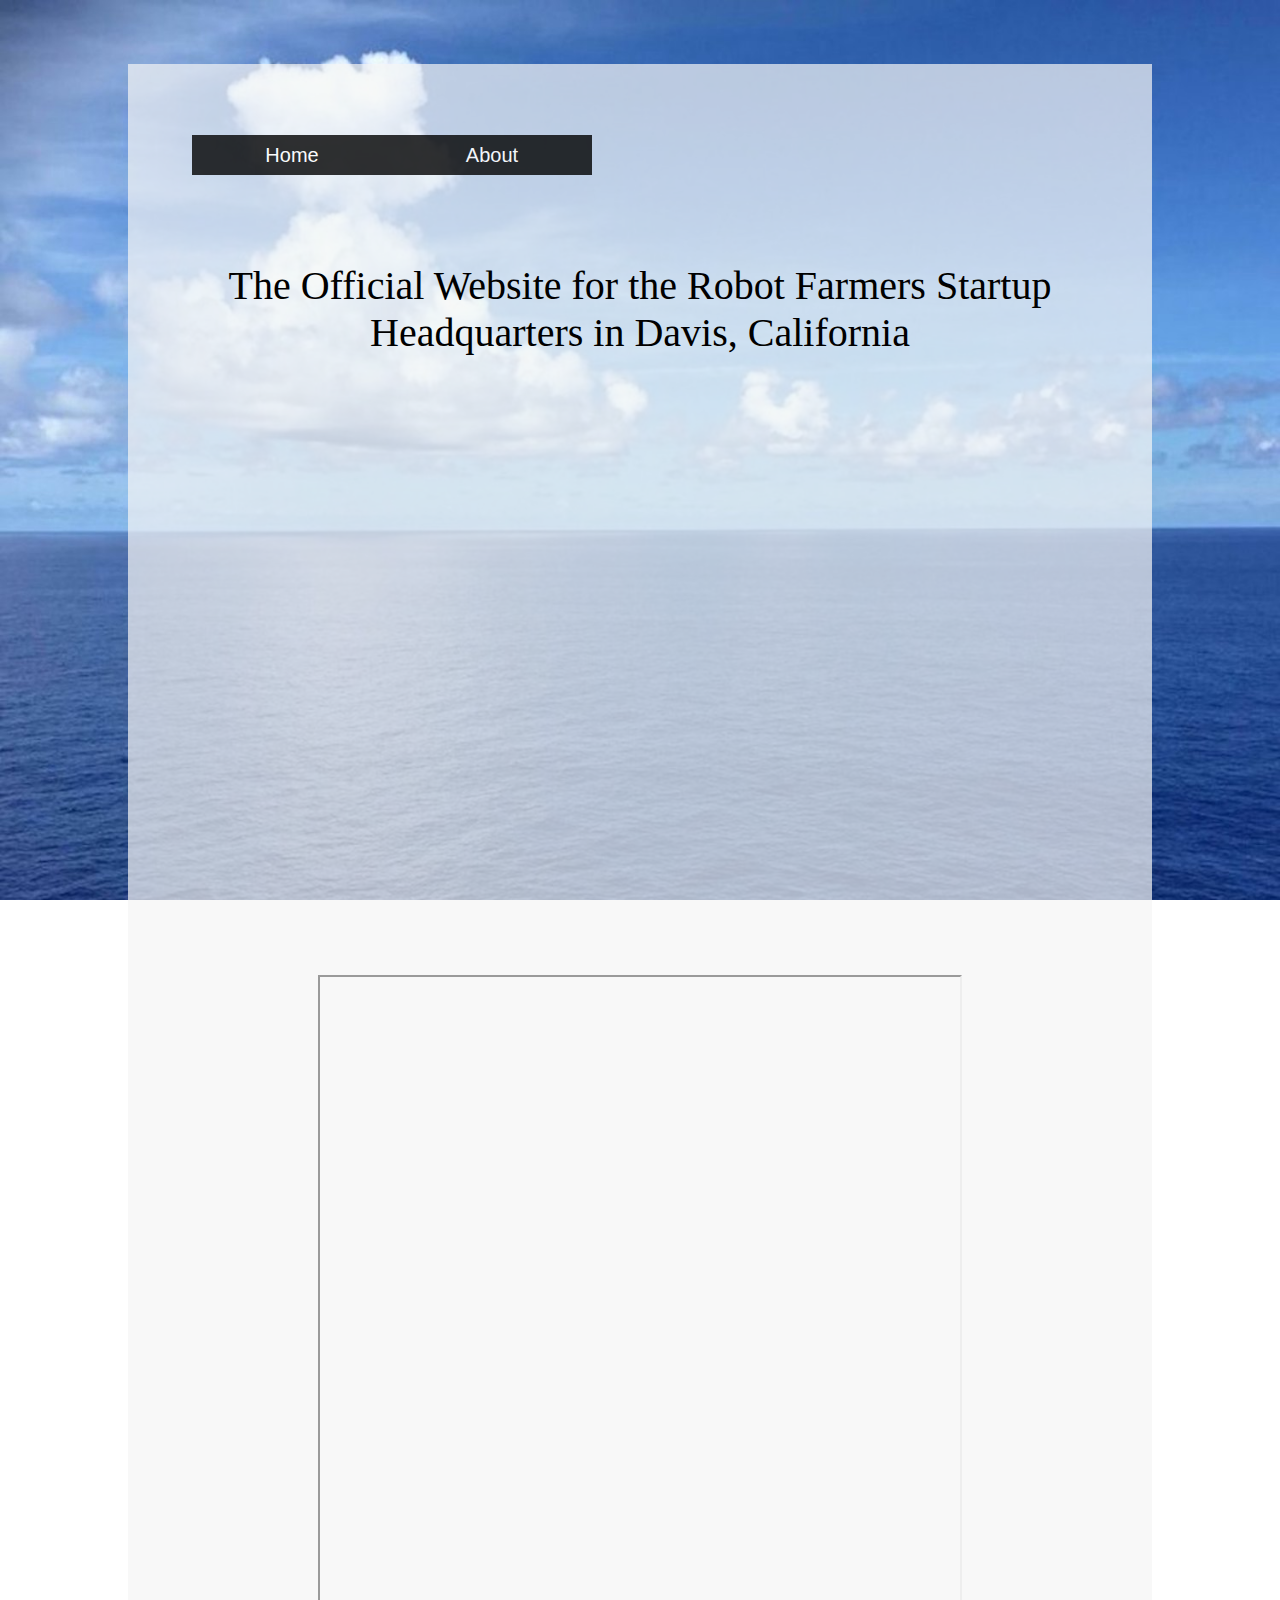
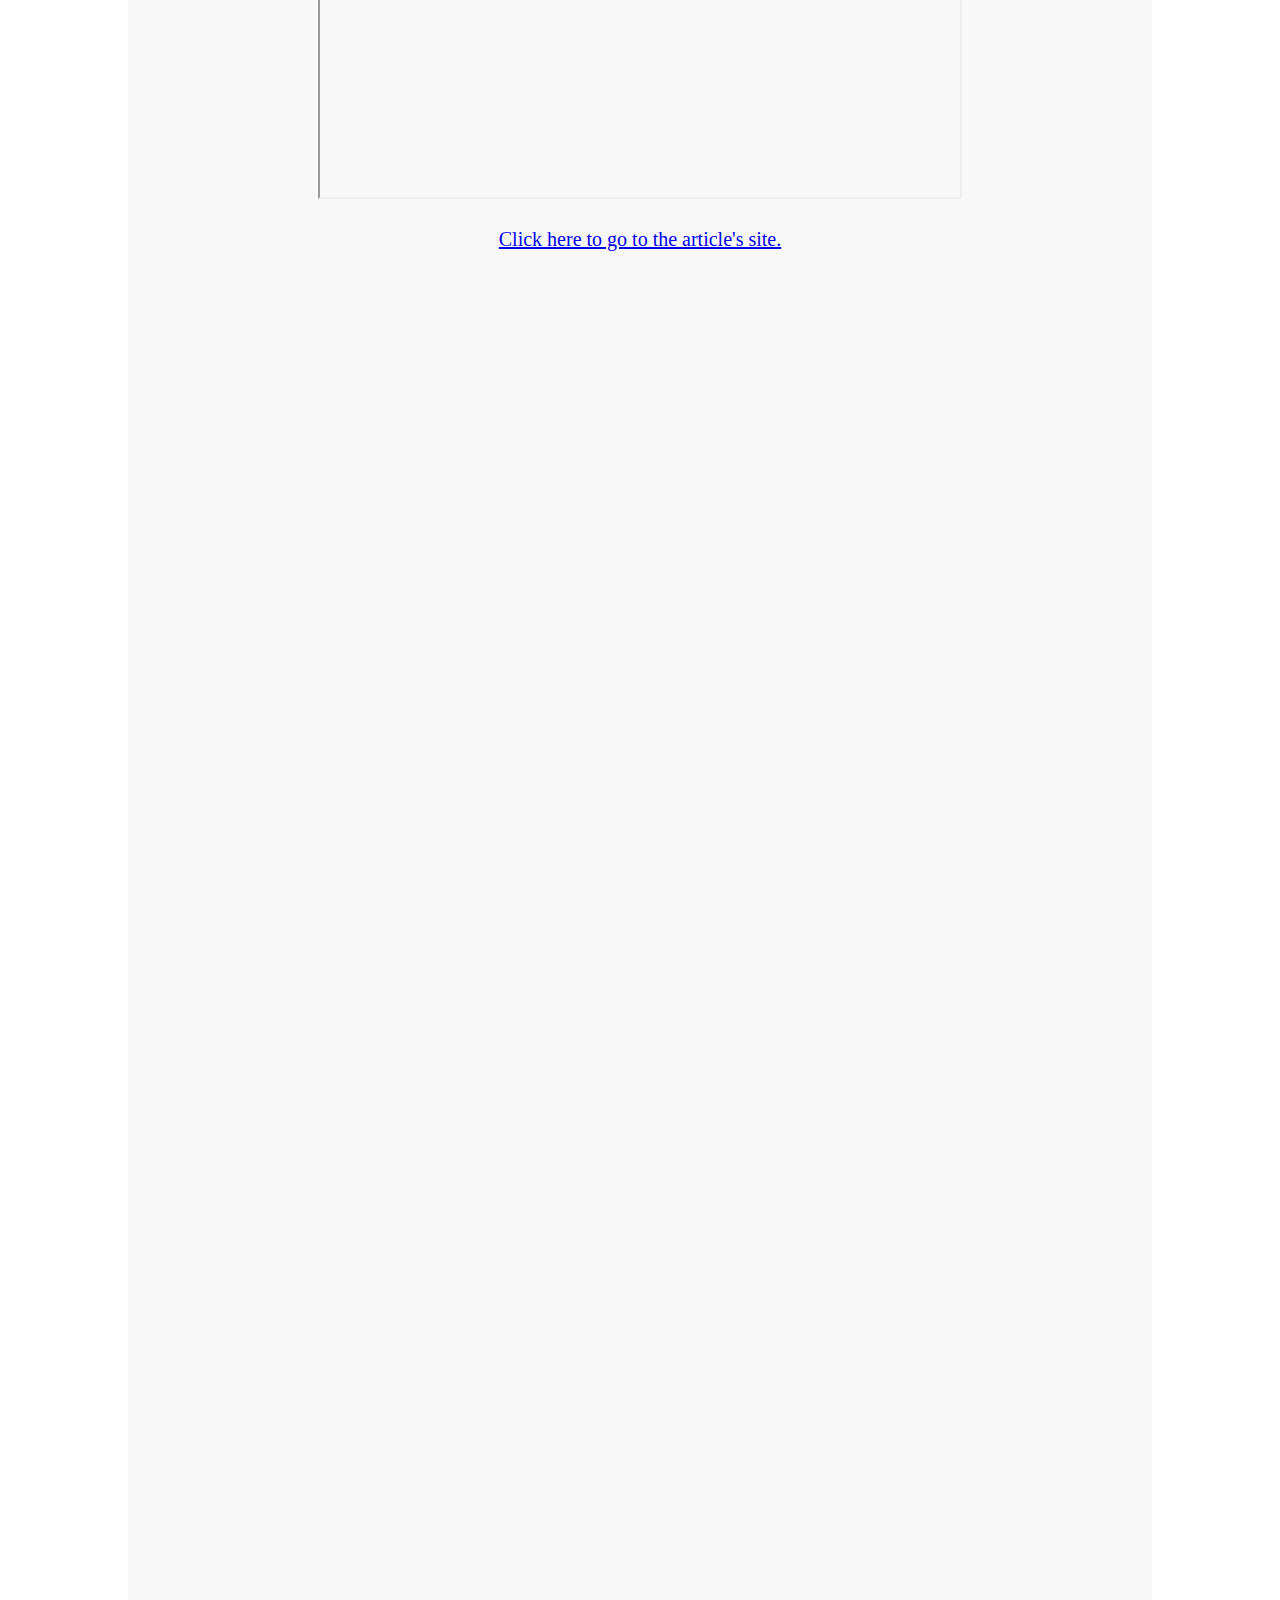
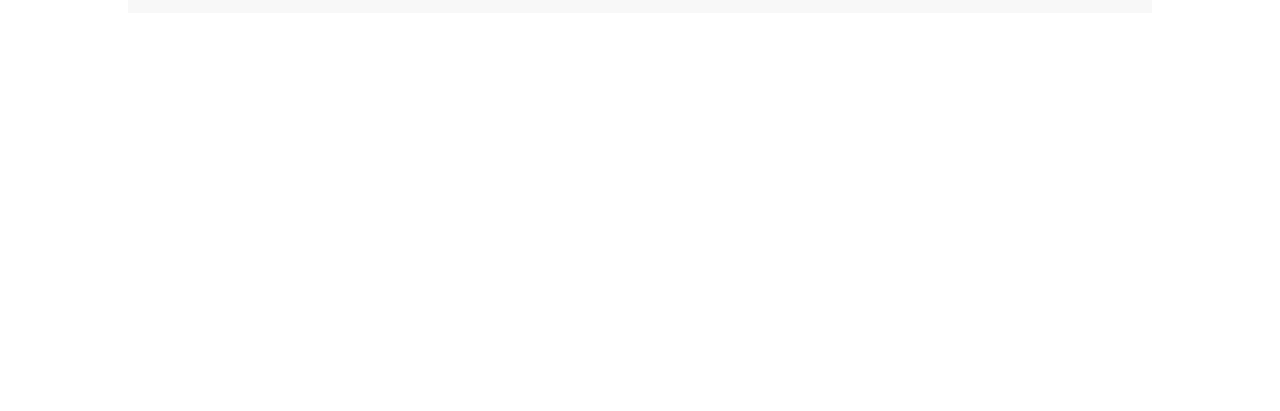
==== commit bd9c0f63: "Update index.html" ====
--- a/index.html
+++ b/index.html
@@ -14,7 +14,7 @@
 <div class="ClearBackground">
 <br/><br/><br/><br/><br/><br/><br/><br/><br/><br/><br/><br/><br/><br/><br/><br/><br/><br/><br/><br/><br/><br/><br/><br/><br/><br/><br/><br/><br/><br/><br/><br/><br/>
 <br/><br/><br/><br/><br/><br/><br/><br/><br/><br/><br/><br/><br/><br/><br/><br/><br/><br/><br/><br/><br/><br/>
-<br/><br/><br/><br/><br/><br/><br/><br/><br/><br/><br/><br/><br/><br/><br/>
+<br/><br/><br/><br/><br/><br/><br/><br/><br/><br/><br/><br/>
 <!-- 	<br/><br/><br/><br/><br/><br/><br/> -->
 <!-- <br/><br/><br/><br/><br/><br/><br/><br/><br/><br/><br/><br/> --> <!-- <br/><br/><br/><br/><br/><br/><br/><br/><br/><br/> -->	
 
